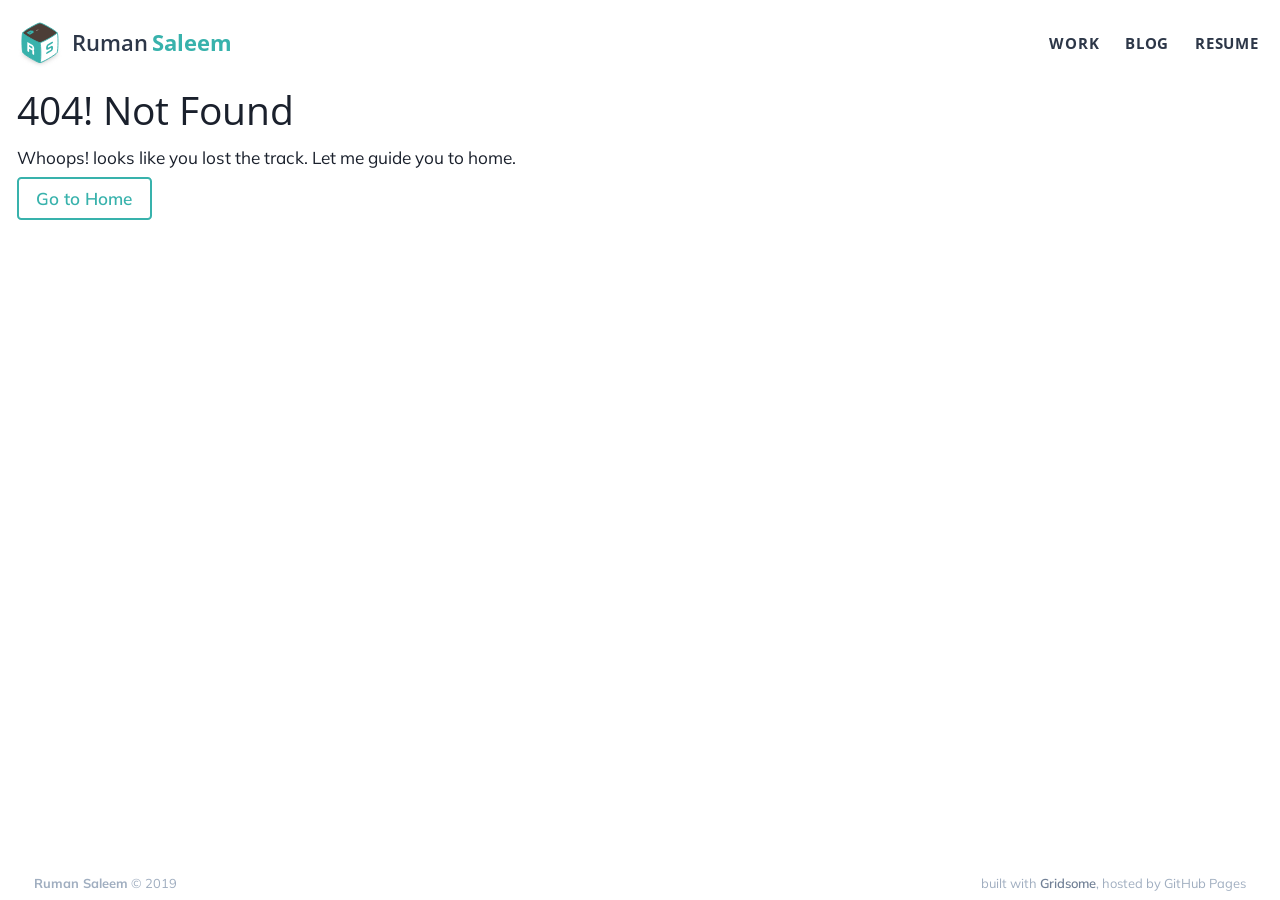
==== 404/index.html @ 42b4d4e5 "deploy" ====
<!DOCTYPE html>
<html data-html-server-rendered="true" lang="en" data-vue-tag="%7B%22lang%22:%7B%22ssr%22:%22en%22%7D%7D">
  <head>
    <title>Ruman Saleem - Ruman Saleem</title><meta name="gridsome:hash" content="074924519f87b4b107e9b89f87933c2a27f4dda3"><meta data-vue-tag="ssr" charset="utf-8"><meta data-vue-tag="ssr" name="generator" content="Gridsome v0.7.23"><meta data-vue-tag="ssr" data-key="viewport" name="viewport" content="width=device-width, initial-scale=1, viewport-fit=cover"><meta data-vue-tag="ssr" data-key="format-detection" name="format-detection" content="telephone=no"><link data-vue-tag="ssr" rel="icon" href="data:,"><link data-vue-tag="ssr" rel="icon" type="image/png" sizes="16x16" href="/assets/static/favicon.ce0531f.3b051f82283485b5586860c3102cf50c.png"><link data-vue-tag="ssr" rel="icon" type="image/png" sizes="32x32" href="/assets/static/favicon.ac8d93a.3b051f82283485b5586860c3102cf50c.png"><link data-vue-tag="ssr" rel="icon" type="image/png" sizes="96x96" href="/assets/static/favicon.b9532cc.3b051f82283485b5586860c3102cf50c.png"><link data-vue-tag="ssr" rel="apple-touch-icon" type="image/png" sizes="76x76" href="/assets/static/favicon.f22e9f3.3b051f82283485b5586860c3102cf50c.png"><link data-vue-tag="ssr" rel="apple-touch-icon" type="image/png" sizes="152x152" href="/assets/static/favicon.62d22cb.3b051f82283485b5586860c3102cf50c.png"><link data-vue-tag="ssr" rel="apple-touch-icon" type="image/png" sizes="120x120" href="/assets/static/favicon.1539b60.3b051f82283485b5586860c3102cf50c.png"><link data-vue-tag="ssr" rel="apple-touch-icon" type="image/png" sizes="167x167" href="/assets/static/favicon.dc0cdc5.3b051f82283485b5586860c3102cf50c.png"><link data-vue-tag="ssr" rel="apple-touch-icon" type="image/png" sizes="180x180" href="/assets/static/favicon.7b22250.3b051f82283485b5586860c3102cf50c.png"><link data-vue-tag="ssr" prefetch="true" rel="stylesheet" href="https://fonts.googleapis.com/css?family=Open+Sans:400,600,700,800&amp;display=swap"><link data-vue-tag="ssr" prefetch="true" rel="stylesheet" href="https://fonts.googleapis.com/css?family=Muli:300,400,400i,700&amp;display=swap"><link rel="preload" href="/assets/css/1.styles.c8efc60a.css" as="style"><link rel="preload" href="/assets/js/app.a32c19ab.js" as="script"><link rel="preload" href="/assets/js/page--src--pages--404-vue.2a1ba1d8.js" as="script"><link rel="prefetch" href="/assets/js/page--src--pages--blog-vue.0a54a713.js"><link rel="prefetch" href="/assets/js/page--src--pages--index-vue.909c12e3.js"><link rel="prefetch" href="/assets/js/page--src--pages--resume-vue.7fb3ae34.js"><link rel="prefetch" href="/assets/js/page--src--pages--work-vue.53f1e0e9.js"><link rel="prefetch" href="/assets/js/page--src--templates--blog-post-vue.959f5740.js"><link rel="prefetch" href="/assets/js/vendors~page--src--pages--blog-vue~page--src--pages--index-vue~page--src--pages--resume-vue~page--sr~06fe6185.d4872f0a.js"><link rel="stylesheet" href="/assets/css/1.styles.c8efc60a.css"><noscript data-vue-tag="ssr"><style>.g-image--loading{display:none;}</style></noscript>
  </head>
  <body >
    <div id="app" data-server-rendered="true" class="min-h-screen flex flex-col text-gray-900 leading-tight"><div class="py-2 sm:py-4 font-sans print:hidden text-gray-800"><div class="
        container
        mx-auto
        px-4
        flex flex-col
        sm:flex-row
        justify-between
        items-center
      "><a href="/" class="inline-flex items-center text-xl text-teal-500 mb-2 sm:mb-0 active"><svg viewBox="0 0 99.9 112" xmlns="http://www.w3.org/2000/svg" class="logo h-12 mr-2"><defs><filter id="ruman-saleem-logo_svg__a" x="-.172" y="-.3" width="1.34" height="1.6" color-interpolation-filters="sRGB"><feGaussianBlur stdDeviation="5.329"></feGaussianBlur></filter></defs><path d="M49.9 99.4c-5.26 0-37.1-18.3-37.1-21.3s32-21.3 37.1-21.3c5.26 0 37.1 18.3 37.1 21.3 0 3.02-32 21.3-37.1 21.3z" fill="rgba(128, 128, 128, 0.6)" filter="url(#ruman-saleem-logo_svg__a)" class="ruman-saleem-logo_svg__shadow"></path><g class="ruman-saleem-logo_svg__cube"><path d="M87 77.3c2.64-4.57 2.76-41.5.194-43s-34.5 17.1-37.1 21.6c-2.64 4.57-2.76 41.5-.194 43 2.61 1.51 34.5-17.1 37.1-21.6z" fill="#fff" stroke="currentColor" stroke-width="1.96"></path><path d="M76.8 72.1q-1.26 1.99-3.1 3.06l-8.45 4.88q-.891.514-1.44.283-.517-.247-.517-1.14 0-.804.517-1.65.546-.861 1.44-1.38l8.91-5.14v-4.14l-6.49 3.75q-1.92 1.11-3.19.548-1.18-.469-1.18-2.42v-3.07q0-1.87 1.26-3.89 1.29-2.04 3.13-3.1l8.45-4.88q.862-.498 1.41-.267.546.231.546 1.09 0 .833-.546 1.69-.546.861-1.41 1.36l-8.91 5.14v4.14l6.43-3.72q1.84-1.06 3.13-.544 1.29.518 1.29 2.36v3.39q0 1.61-1.29 3.65z" fill="currentColor"></path><path d="M12.8 77.3c-2.64-4.57-2.76-41.5-.194-43s34.5 17.1 37.1 21.6c2.64 4.57 2.76 41.5.194 43-2.61 1.51-34.5-17.1-37.1-21.6z" fill="currentColor" stroke="currentColor" stroke-width="1.96"></path><path d="M37.2 75.4v5.4q0 1.03-.603 1.26-.575.243-1.35-.205-.804-.464-1.41-1.39-.575-.906-.575-1.91v-5.89l-6.92-4v6.06q0 .919-.603 1.09-.575.185-1.35-.262-.804-.464-1.41-1.33-.575-.849-.575-1.77v-18l10.4 5.99q1.81 1.04 3.1 3.06 1.32 2.03 1.32 3.87v3.19q0 .661-.345 1.18-.345.49-.804.57 1.15 1.55 1.15 3.08zm-3.96-6.63l.029-4.12-6.92-4v4.14z" fill="#fff"></path><path d="M49.7 55.6c-5.26 0-37.1-18.3-37.1-21.3S44.6 13 49.7 13c5.26 0 37.1 18.3 37.1 21.3 0 3.02-32 21.3-37.1 21.3z" fill="#4c3e37" stroke="currentColor" stroke-width="1.96"></path><path d="M28.9 29.5l-8.23 4.75 7.36 4.25 8.23-4.75-.881-3.74zm1.23 3.03c.243.235.37.474.381.718.005.24-.157.454-.485.644a2.464 2.464 0 0 1-.61.246 8.728 8.728 0 0 1-.708.139c-.24.037-.48.078-.72.122a1.741 1.741 0 0 0-.57.189c-.17.098-.24.216-.21.355.023.135.098.283.225.445l-.79.163c-.243-.235-.367-.472-.371-.712-.011-.243.147-.46.475-.649.182-.105.388-.185.62-.241.225-.06.457-.108.698-.145.24-.037.477-.076.711-.117.239-.044.433-.109.579-.194.17-.098.243-.215.22-.35a1.135 1.135 0 0 0-.235-.45z" fill="currentColor"></path><path d="M41.7 30.3l-.65-.376 4.87-2.81.65.376z" fill="#ccc"></path></g></svg><span class="text-gray-800 font-semibold whitespace-no-wrap">Ruman</span><span class="text-teal-500 font-bold ml-1">Saleem</span></a><nav class="flex items-center -mx-2"><a href="/work" class="nav-link">Work</a><a href="/blog" class="nav-link">Blog</a><a href="/resume" class="nav-link">Resume</a></nav></div></div><div class="container mx-auto px-4 flex-1 h-full"><div class="h-full flex flex-col justify-center"><h1 class="text-4xl font-normal mb-3">404! Not Found</h1><p class="mb-2">
            Whoops! looks like you lost the track. Let me guide you to home.
        </p><p><a href="/" class="inline-block px-4 py-2 bg-white border-2 border-teal-500 rounded text-teal-500 font-semibold active">Go to Home</a></p></div></div><footer class="bg-white text-gray-500 text-xs mt-4 print:hidden"><p class="text-center py-2 px-8 flex justify-between"><span><b>Ruman Saleem</b> © 2019</span><span>built with
        <a href="https://gridsome.org" class="link text-gray-600 font-semibold">Gridsome</a>, hosted by GitHub Pages</span></p></footer></div>
    <script>window.__INITIAL_STATE__={"data":null,"context":{"__notFound":true}};(function(){var s;(s=document.currentScript||document.scripts[document.scripts.length-1]).parentNode.removeChild(s);}());</script><script src="/assets/js/app.a32c19ab.js" defer></script><script src="/assets/js/page--src--pages--404-vue.2a1ba1d8.js" defer></script>
  </body>
</html>
---- assets/css/1.styles.c8efc60a.css ----
body,html{font-size:calc(14px + .25vw);font-family:Muli,sans-serif}

/*! normalize.css v8.0.1 | MIT License | github.com/necolas/normalize.css */html{line-height:1.15;-webkit-text-size-adjust:100%}body{margin:0}main{display:block}h1{font-size:2em;margin:.67em 0}hr{box-sizing:content-box;height:0;overflow:visible}pre{font-family:monospace,monospace;font-size:1em}a{background-color:transparent}b{font-weight:bolder}code{font-family:monospace,monospace;font-size:1em}img{border-style:none}button{font-family:inherit;font-size:100%;line-height:1.15;margin:0;overflow:visible;text-transform:none}[type=button],[type=reset],[type=submit],button{-webkit-appearance:button}[type=button]::-moz-focus-inner,[type=reset]::-moz-focus-inner,[type=submit]::-moz-focus-inner,button::-moz-focus-inner{border-style:none;padding:0}[type=button]:-moz-focusring,[type=reset]:-moz-focusring,[type=submit]:-moz-focusring,button:-moz-focusring{outline:1px dotted ButtonText}[type=checkbox],[type=radio]{box-sizing:border-box;padding:0}[type=number]::-webkit-inner-spin-button,[type=number]::-webkit-outer-spin-button{height:auto}[type=search]{-webkit-appearance:textfield;outline-offset:-2px}[type=search]::-webkit-search-decoration{-webkit-appearance:none}::-webkit-file-upload-button{-webkit-appearance:button;font:inherit}details{display:block}summary{display:list-item}[hidden],template{display:none}blockquote,dd,dl,figure,h1,h2,h3,h4,h5,h6,hr,p,pre{margin:0}button{background-color:transparent;background-image:none}button:focus{outline:1px dotted;outline:5px auto -webkit-focus-ring-color}ol,ul{list-style:none;margin:0;padding:0}html{font-family:Open Sans,Droid Sans,sans-serif;line-height:1.5}*,:after,:before{box-sizing:border-box;border:0 solid #e2e8f0}hr{border-top-width:1px}img{border-style:solid}[role=button],button{cursor:pointer}h1,h2,h3,h4,h5,h6{font-size:inherit;font-weight:inherit}a{text-decoration:inherit}a,button{color:inherit}button{padding:0;line-height:inherit}code,pre{font-family:Fira Mono,monospace}img,svg{display:block;vertical-align:middle}img{max-width:100%;height:auto}h1,h2,h3,h4,h5,h6{font-family:Open Sans,Droid Sans,sans-serif}h1,h2{font-weight:800}h3,h4{font-weight:700}@page{size:A4 portrait;margin:.75cm;font-size:11pt;margin-right:.5cm;@apply font-sans}details summary::-webkit-details-marker{display:none}.container{width:100%}@media (min-width:640px){.container{max-width:640px}}@media (min-width:768px){.container{max-width:768px}}@media (min-width:1024px){.container{max-width:1024px}}@media (min-width:1280px){.container{max-width:1280px}}.nav-link{margin-left:.5rem;margin-right:.5rem;padding:.25rem;font-weight:700;text-transform:uppercase;font-size:.875rem;letter-spacing:.05em;position:relative;line-height:1.375}.nav-link:after{content:"";height:1.5px;position:absolute;width:100%;left:0;bottom:0;--bg-opacity:1;background-color:#1a202c;background-color:rgba(26,32,44,var(--bg-opacity));transform-origin:left;transform:translateX(50%) scaleX(0);transition:transform .2s linear,background-color .2s linear}.nav-link:hover:after{transform:translateX(0) scaleX(1);--bg-opacity:1;background-color:#38b2ac;background-color:rgba(56,178,172,var(--bg-opacity))}.nav-link:hover{--text-opacity:1;color:#319795;color:rgba(49,151,149,var(--text-opacity))}.ruman-saleem-logo_svg__cube,.ruman-saleem-logo_svg__shadow{transition:transform .3s linear;transform-origin:center}@media (min-width:640px){.logo:hover .ruman-saleem-logo_svg__cube{transform:translateY(-.5rem)}.logo:hover .ruman-saleem-logo_svg__shadow{transform:translateY(.5rem) scale(.8)}}.link{--text-opacity:1;color:#38b2ac;color:rgba(56,178,172,var(--text-opacity))}.link:hover{text-decoration:underline}.space-x-1>:not(template)~:not(template){--space-x-reverse:0;margin-right:calc(0.25rem*var(--space-x-reverse));margin-left:calc(0.25rem*(1 - var(--space-x-reverse)))}.bg-white{--bg-opacity:1;background-color:#fff;background-color:rgba(255,255,255,var(--bg-opacity))}.bg-gray-200{--bg-opacity:1;background-color:#edf2f7;background-color:rgba(237,242,247,var(--bg-opacity))}.bg-gray-600{--bg-opacity:1;background-color:#718096;background-color:rgba(113,128,150,var(--bg-opacity))}.bg-gray-900{--bg-opacity:1;background-color:#1a202c;background-color:rgba(26,32,44,var(--bg-opacity))}.bg-teal-500{--bg-opacity:1;background-color:#38b2ac;background-color:rgba(56,178,172,var(--bg-opacity))}.bg-cover{background-size:cover}.border-gray-800{--border-opacity:1;border-color:#2d3748;border-color:rgba(45,55,72,var(--border-opacity))}.border-teal-500{--border-opacity:1;border-color:#38b2ac;border-color:rgba(56,178,172,var(--border-opacity))}.border-teal-600{--border-opacity:1;border-color:#319795;border-color:rgba(49,151,149,var(--border-opacity))}.rounded{border-radius:.25rem}.rounded-lg{border-radius:.5rem}.rounded-full{border-radius:9999px}.border-2{border-width:2px}.border{border-width:1px}.border-b-2{border-bottom-width:2px}.border-l-4{border-left-width:4px}.cursor-pointer{cursor:pointer}.block{display:block}.inline-block{display:inline-block}.inline{display:inline}.flex{display:flex}.inline-flex{display:inline-flex}.grid{display:grid}.contents{display:contents}.flex-col{flex-direction:column}.flex-wrap{flex-wrap:wrap}.items-center{align-items:center}.items-baseline{align-items:baseline}.justify-center{justify-content:center}.justify-between{justify-content:space-between}.flex-1{flex:1 1 0%}.flex-none{flex:none}.font-sans{font-family:Open Sans,Droid Sans,sans-serif}.font-mono{font-family:Fira Mono,monospace}.font-content{font-family:Muli,sans-serif}.font-thin{font-weight:200}.font-normal{font-weight:400}.font-semibold{font-weight:600}.font-bold{font-weight:700}.font-extrabold{font-weight:800}.font-black{font-weight:900}.h-1{height:.25rem}.h-4{height:1rem}.h-12{height:3rem}.h-48{height:12rem}.h-64{height:16rem}.h-full{height:100%}.h-current{height:1em}.text-xs{font-size:.75rem}.text-sm{font-size:.875rem}.text-base{font-size:1rem}.text-lg{font-size:1.125rem}.text-xl{font-size:1.25rem}.text-2xl{font-size:1.5rem}.text-3xl{font-size:1.875rem}.text-4xl{font-size:2.25rem}.leading-none{line-height:1}.leading-tight{line-height:1.25}.leading-snug{line-height:1.375}.leading-normal{line-height:1.5}.list-disc{list-style-type:disc}.list-decimal{list-style-type:decimal}.m-1{margin:.25rem}.-m-1{margin:-.25rem}.mx-2{margin-left:.5rem;margin-right:.5rem}.mx-3{margin-left:.75rem;margin-right:.75rem}.my-6{margin-top:1.5rem;margin-bottom:1.5rem}.my-8{margin-top:2rem;margin-bottom:2rem}.mx-auto{margin-left:auto;margin-right:auto}.-mx-2{margin-left:-.5rem;margin-right:-.5rem}.-mx-4{margin-left:-1rem;margin-right:-1rem}.-my-12{margin-top:-3rem;margin-bottom:-3rem}.mt-0{margin-top:0}.mb-0{margin-bottom:0}.ml-0{margin-left:0}.mt-1{margin-top:.25rem}.mr-1{margin-right:.25rem}.mb-1{margin-bottom:.25rem}.ml-1{margin-left:.25rem}.mt-2{margin-top:.5rem}.mr-2{margin-right:.5rem}.mb-2{margin-bottom:.5rem}.mt-3{margin-top:.75rem}.mb-3{margin-bottom:.75rem}.ml-3{margin-left:.75rem}.mt-4{margin-top:1rem}.mb-4{margin-bottom:1rem}.ml-4{margin-left:1rem}.mr-6{margin-right:1.5rem}.mb-6{margin-bottom:1.5rem}.mt-8{margin-top:2rem}.mb-8{margin-bottom:2rem}.mt-10{margin-top:2.5rem}.mb-10{margin-bottom:2.5rem}.-mt-6{margin-top:-1.5rem}.max-w-a4{max-width:210mm}.min-h-screen{min-height:100vh}.overflow-hidden{overflow:hidden}.overflow-x-auto{overflow-x:auto}.p-1{padding:.25rem}.p-4{padding:1rem}.py-1{padding-top:.25rem;padding-bottom:.25rem}.px-1{padding-left:.25rem;padding-right:.25rem}.py-2{padding-top:.5rem;padding-bottom:.5rem}.px-3{padding-left:.75rem;padding-right:.75rem}.py-4{padding-top:1rem;padding-bottom:1rem}.px-4{padding-left:1rem;padding-right:1rem}.py-6{padding-top:1.5rem;padding-bottom:1.5rem}.px-8{padding-left:2rem;padding-right:2rem}.pr-2{padding-right:.5rem}.pl-2{padding-left:.5rem}.pl-4{padding-left:1rem}.pt-8{padding-top:2rem}.pb-12{padding-bottom:3rem}.static{position:static}.fixed{position:fixed}.absolute{position:absolute}.relative{position:relative}.top-0{top:0}.right-0{right:0}.bottom-0{bottom:0}.left-0{left:0}.shadow-md{box-shadow:0 4px 6px -1px rgba(0,0,0,.1),0 2px 4px -1px rgba(0,0,0,.06)}.shadow-lg{box-shadow:0 10px 15px -3px rgba(0,0,0,.1),0 4px 6px -2px rgba(0,0,0,.05)}.shadow-xl{box-shadow:0 20px 25px -5px rgba(0,0,0,.1),0 10px 10px -5px rgba(0,0,0,.04)}.text-center{text-align:center}.text-black{--text-opacity:1;color:#000;color:rgba(0,0,0,var(--text-opacity))}.text-white{--text-opacity:1;color:#fff;color:rgba(255,255,255,var(--text-opacity))}.text-gray-500{--text-opacity:1;color:#a0aec0;color:rgba(160,174,192,var(--text-opacity))}.text-gray-600{--text-opacity:1;color:#718096;color:rgba(113,128,150,var(--text-opacity))}.text-gray-700{--text-opacity:1;color:#4a5568;color:rgba(74,85,104,var(--text-opacity))}.text-gray-800{--text-opacity:1;color:#2d3748;color:rgba(45,55,72,var(--text-opacity))}.text-gray-900{--text-opacity:1;color:#1a202c;color:rgba(26,32,44,var(--text-opacity))}.text-teal-500{--text-opacity:1;color:#38b2ac;color:rgba(56,178,172,var(--text-opacity))}.text-teal-600{--text-opacity:1;color:#319795;color:rgba(49,151,149,var(--text-opacity))}.text-teal-700{--text-opacity:1;color:#2c7a7b;color:rgba(44,122,123,var(--text-opacity))}.italic{font-style:italic}.uppercase{text-transform:uppercase}.hover\:underline:hover,.underline{text-decoration:underline}.tracking-wider{letter-spacing:.05em}.align-middle{vertical-align:middle}.whitespace-no-wrap{white-space:nowrap}.whitespace-pre{white-space:pre}.w-1{width:.25rem}.w-4{width:1rem}.w-12{width:3rem}.w-full{width:100%}.gap-1{grid-gap:.25rem;gap:.25rem}.grid-cols-3{grid-template-columns:repeat(3,minmax(0,1fr))}.transform{--transform-translate-x:0;--transform-translate-y:0;--transform-rotate:0;--transform-skew-x:0;--transform-skew-y:0;--transform-scale-x:1;--transform-scale-y:1;transform:translateX(var(--transform-translate-x)) translateY(var(--transform-translate-y)) rotate(var(--transform-rotate)) skewX(var(--transform-skew-x)) skewY(var(--transform-skew-y)) scaleX(var(--transform-scale-x)) scaleY(var(--transform-scale-y))}@-webkit-keyframes spin{to{transform:rotate(1turn)}}@keyframes spin{to{transform:rotate(1turn)}}@-webkit-keyframes ping{75%,to{transform:scale(2);opacity:0}}@keyframes ping{75%,to{transform:scale(2);opacity:0}}@-webkit-keyframes pulse{50%{opacity:.5}}@keyframes pulse{50%{opacity:.5}}@-webkit-keyframes bounce{0%,to{transform:translateY(-25%);-webkit-animation-timing-function:cubic-bezier(.8,0,1,1);animation-timing-function:cubic-bezier(.8,0,1,1)}50%{transform:none;-webkit-animation-timing-function:cubic-bezier(0,0,.2,1);animation-timing-function:cubic-bezier(0,0,.2,1)}}@keyframes bounce{0%,to{transform:translateY(-25%);-webkit-animation-timing-function:cubic-bezier(.8,0,1,1);animation-timing-function:cubic-bezier(.8,0,1,1)}50%{transform:none;-webkit-animation-timing-function:cubic-bezier(0,0,.2,1);animation-timing-function:cubic-bezier(0,0,.2,1)}}.no-break-inside{-moz-column-break-inside:avoid;break-inside:avoid;page-break-inside:avoid}.no-break-after{-moz-column-break-after:avoid;break-after:avoid;page-break-after:avoid}@media print{.print\:hidden{display:none}#app{display:block}}@media (min-width:640px){.sm\:flex-row{flex-direction:row}.sm\:mb-0{margin-bottom:0}.sm\:py-4{padding-top:1rem;padding-bottom:1rem}}@media (min-width:768px){.md\:bg-gray-100{--bg-opacity:1;background-color:#f7fafc;background-color:rgba(247,250,252,var(--bg-opacity))}.md\:border-gray-600{--border-opacity:1;border-color:#718096;border-color:rgba(113,128,150,var(--border-opacity))}.md\:border{border-width:1px}.md\:border-b-2{border-bottom-width:2px}.md\:p-8{padding:2rem}.md\:w-1\/2{width:50%}}@media (min-width:1024px){.lg\:w-1\/3{width:33.333333%}}@media print{.print\:bg-white{--bg-opacity:1;background-color:#fff;background-color:rgba(255,255,255,var(--bg-opacity))}.print\:border-0{border-width:0}.print\:hidden{display:none}.print\:mt-0{margin-top:0}.print\:p-0{padding:0}}.md-content>blockquote,.md-content>figure,.md-content>pre{-moz-column-break-inside:avoid;break-inside:avoid;page-break-inside:avoid}.md-content>p{margin-bottom:.75rem}.md-content>h2{-moz-column-break-after:avoid;break-after:avoid;page-break-after:avoid;font-family:Open Sans,Droid Sans,sans-serif;font-weight:800;margin-bottom:1rem;margin-top:2.5rem}.md-content>h3,.md-content>h4{margin-bottom:.75rem;margin-top:2rem}.md-content>h3,.md-content>h4,.md-content>h5,.md-content>h6{-moz-column-break-after:avoid;break-after:avoid;page-break-after:avoid;font-family:Open Sans,Droid Sans,sans-serif;font-weight:700}.md-content>h5,.md-content>h6{margin-bottom:.5rem;margin-top:.75rem}.md-content>h1,.md-content>h2{font-size:1.5rem}.md-content>h3{font-size:1.25rem}.md-content>h4{font-size:1.125rem}.md-content>h6{font-size:.875rem}.md-content a{--text-opacity:1;color:#38b2ac;color:rgba(56,178,172,var(--text-opacity))}.md-content a:focus,.md-content a:hover{text-decoration:underline;--text-opacity:1;color:#319795;color:rgba(49,151,149,var(--text-opacity))}.md-content>.code-with-output{margin-top:2rem;margin-bottom:2rem}.md-content>pre{margin:1.5rem 0!important}.md-content>.code-with-output>pre,.md-content>pre{border-radius:.5rem;padding-top:2rem;position:relative;font-family:Fira Mono,monospace}.md-content>.code-with-output>pre:after{content:"code";position:absolute;font-family:Open Sans,Droid Sans,sans-serif;--text-opacity:1;color:#718096;color:rgba(113,128,150,var(--text-opacity));font-weight:600;text-transform:uppercase;font-size:.75rem;top:0;left:0;margin-top:.5rem;margin-left:1rem}.md-content>.code-with-output>pre{margin-bottom:.5rem}.code-with-output>.html-code-output{position:relative;font-family:Open Sans,Droid Sans,sans-serif;--bg-opacity:1;background-color:#edf2f7;background-color:rgba(237,242,247,var(--bg-opacity));padding:2rem 1rem 1rem;border-radius:.25rem}.html-code-output:after{content:"preview";position:absolute;--text-opacity:1;color:#718096;color:rgba(113,128,150,var(--text-opacity));font-weight:600;text-transform:uppercase;font-size:.75rem;top:0;left:0;margin-top:.5rem;margin-left:1rem}.md-content :not(pre)>code{font-size:.85em;padding-left:.25rem;padding-right:.25rem;--text-opacity:1;color:#2d3748;color:rgba(45,55,72,var(--text-opacity));--bg-opacity:1;background-color:#edf2f7;background-color:rgba(237,242,247,var(--bg-opacity));border-width:1px;border-radius:.25rem;font-weight:400;vertical-align:middle;font-family:Fira Mono,monospace}.md-content pre>code{overflow-x:auto}.md-content>p img{display:block;padding:1rem;margin:2rem auto}.md-content>.figure-with-caption{margin-top:2rem;margin-bottom:2rem}.md-content>.figure-with-caption img{display:block;margin-left:auto;margin-right:auto;padding:1rem}.md-content>.figure-with-caption .caption{text-align:center;--text-opacity:1;color:#718096;color:rgba(113,128,150,var(--text-opacity));font-style:italic}.md-content ul{list-style-type:disc;margin-bottom:.75rem}.md-content ol,.md-content ul{margin-left:1rem;padding-left:.5rem}.md-content ol{list-style-type:decimal}.md-content blockquote{--bg-opacity:1;background-color:#edf2f7;background-color:rgba(237,242,247,var(--bg-opacity));border-left-width:4px;padding:.5rem .5rem .5rem 1rem;--border-opacity:1;border-color:#319795;border-color:rgba(49,151,149,var(--border-opacity));border-radius:.25rem;overflow:hidden;margin-top:1.5rem;margin-bottom:1.5rem}.md-content blockquote>p{margin-bottom:.5rem}.md-content blockquote>p:last-child{margin-bottom:0}.md-content blockquote>h3,.md-content blockquote>h4,.md-content blockquote>h5,.md-content blockquote>h6{font-size:.875rem;text-transform:uppercase;font-weight:700;--text-opacity:1;color:#2c7a7b;color:rgba(44,122,123,var(--text-opacity));margin-bottom:.5rem;margin-top:0}summary{display:flex}@page{margin:.1in}.resume em{font-weight:600;font-style:italic}@media print{.resume em{font-weight:semibold!important;font-style:italic!important}}.about-md-content p:not(:last-child){margin-bottom:1rem}.about-md-content code{white-space:pre;font-family:Fira Mono,monospace;padding-left:.25rem;padding-right:.25rem;--bg-opacity:1;background-color:#edf2f7;background-color:rgba(237,242,247,var(--bg-opacity))}.about-md-content a{--text-opacity:1;color:#38b2ac;color:rgba(56,178,172,var(--text-opacity))}.about-md-content a:hover{text-decoration:underline}
---- assets/css/1.styles.c8efc60a.css ----
body,html{font-size:calc(14px + .25vw);font-family:Muli,sans-serif}

/*! normalize.css v8.0.1 | MIT License | github.com/necolas/normalize.css */html{line-height:1.15;-webkit-text-size-adjust:100%}body{margin:0}main{display:block}h1{font-size:2em;margin:.67em 0}hr{box-sizing:content-box;height:0;overflow:visible}pre{font-family:monospace,monospace;font-size:1em}a{background-color:transparent}b{font-weight:bolder}code{font-family:monospace,monospace;font-size:1em}img{border-style:none}button{font-family:inherit;font-size:100%;line-height:1.15;margin:0;overflow:visible;text-transform:none}[type=button],[type=reset],[type=submit],button{-webkit-appearance:button}[type=button]::-moz-focus-inner,[type=reset]::-moz-focus-inner,[type=submit]::-moz-focus-inner,button::-moz-focus-inner{border-style:none;padding:0}[type=button]:-moz-focusring,[type=reset]:-moz-focusring,[type=submit]:-moz-focusring,button:-moz-focusring{outline:1px dotted ButtonText}[type=checkbox],[type=radio]{box-sizing:border-box;padding:0}[type=number]::-webkit-inner-spin-button,[type=number]::-webkit-outer-spin-button{height:auto}[type=search]{-webkit-appearance:textfield;outline-offset:-2px}[type=search]::-webkit-search-decoration{-webkit-appearance:none}::-webkit-file-upload-button{-webkit-appearance:button;font:inherit}details{display:block}summary{display:list-item}[hidden],template{display:none}blockquote,dd,dl,figure,h1,h2,h3,h4,h5,h6,hr,p,pre{margin:0}button{background-color:transparent;background-image:none}button:focus{outline:1px dotted;outline:5px auto -webkit-focus-ring-color}ol,ul{list-style:none;margin:0;padding:0}html{font-family:Open Sans,Droid Sans,sans-serif;line-height:1.5}*,:after,:before{box-sizing:border-box;border:0 solid #e2e8f0}hr{border-top-width:1px}img{border-style:solid}[role=button],button{cursor:pointer}h1,h2,h3,h4,h5,h6{font-size:inherit;font-weight:inherit}a{text-decoration:inherit}a,button{color:inherit}button{padding:0;line-height:inherit}code,pre{font-family:Fira Mono,monospace}img,svg{display:block;vertical-align:middle}img{max-width:100%;height:auto}h1,h2,h3,h4,h5,h6{font-family:Open Sans,Droid Sans,sans-serif}h1,h2{font-weight:800}h3,h4{font-weight:700}@page{size:A4 portrait;margin:.75cm;font-size:11pt;margin-right:.5cm;@apply font-sans}details summary::-webkit-details-marker{display:none}.container{width:100%}@media (min-width:640px){.container{max-width:640px}}@media (min-width:768px){.container{max-width:768px}}@media (min-width:1024px){.container{max-width:1024px}}@media (min-width:1280px){.container{max-width:1280px}}.nav-link{margin-left:.5rem;margin-right:.5rem;padding:.25rem;font-weight:700;text-transform:uppercase;font-size:.875rem;letter-spacing:.05em;position:relative;line-height:1.375}.nav-link:after{content:"";height:1.5px;position:absolute;width:100%;left:0;bottom:0;--bg-opacity:1;background-color:#1a202c;background-color:rgba(26,32,44,var(--bg-opacity));transform-origin:left;transform:translateX(50%) scaleX(0);transition:transform .2s linear,background-color .2s linear}.nav-link:hover:after{transform:translateX(0) scaleX(1);--bg-opacity:1;background-color:#38b2ac;background-color:rgba(56,178,172,var(--bg-opacity))}.nav-link:hover{--text-opacity:1;color:#319795;color:rgba(49,151,149,var(--text-opacity))}.ruman-saleem-logo_svg__cube,.ruman-saleem-logo_svg__shadow{transition:transform .3s linear;transform-origin:center}@media (min-width:640px){.logo:hover .ruman-saleem-logo_svg__cube{transform:translateY(-.5rem)}.logo:hover .ruman-saleem-logo_svg__shadow{transform:translateY(.5rem) scale(.8)}}.link{--text-opacity:1;color:#38b2ac;color:rgba(56,178,172,var(--text-opacity))}.link:hover{text-decoration:underline}.space-x-1>:not(template)~:not(template){--space-x-reverse:0;margin-right:calc(0.25rem*var(--space-x-reverse));margin-left:calc(0.25rem*(1 - var(--space-x-reverse)))}.bg-white{--bg-opacity:1;background-color:#fff;background-color:rgba(255,255,255,var(--bg-opacity))}.bg-gray-200{--bg-opacity:1;background-color:#edf2f7;background-color:rgba(237,242,247,var(--bg-opacity))}.bg-gray-600{--bg-opacity:1;background-color:#718096;background-color:rgba(113,128,150,var(--bg-opacity))}.bg-gray-900{--bg-opacity:1;background-color:#1a202c;background-color:rgba(26,32,44,var(--bg-opacity))}.bg-teal-500{--bg-opacity:1;background-color:#38b2ac;background-color:rgba(56,178,172,var(--bg-opacity))}.bg-cover{background-size:cover}.border-gray-800{--border-opacity:1;border-color:#2d3748;border-color:rgba(45,55,72,var(--border-opacity))}.border-teal-500{--border-opacity:1;border-color:#38b2ac;border-color:rgba(56,178,172,var(--border-opacity))}.border-teal-600{--border-opacity:1;border-color:#319795;border-color:rgba(49,151,149,var(--border-opacity))}.rounded{border-radius:.25rem}.rounded-lg{border-radius:.5rem}.rounded-full{border-radius:9999px}.border-2{border-width:2px}.border{border-width:1px}.border-b-2{border-bottom-width:2px}.border-l-4{border-left-width:4px}.cursor-pointer{cursor:pointer}.block{display:block}.inline-block{display:inline-block}.inline{display:inline}.flex{display:flex}.inline-flex{display:inline-flex}.grid{display:grid}.contents{display:contents}.flex-col{flex-direction:column}.flex-wrap{flex-wrap:wrap}.items-center{align-items:center}.items-baseline{align-items:baseline}.justify-center{justify-content:center}.justify-between{justify-content:space-between}.flex-1{flex:1 1 0%}.flex-none{flex:none}.font-sans{font-family:Open Sans,Droid Sans,sans-serif}.font-mono{font-family:Fira Mono,monospace}.font-content{font-family:Muli,sans-serif}.font-thin{font-weight:200}.font-normal{font-weight:400}.font-semibold{font-weight:600}.font-bold{font-weight:700}.font-extrabold{font-weight:800}.font-black{font-weight:900}.h-1{height:.25rem}.h-4{height:1rem}.h-12{height:3rem}.h-48{height:12rem}.h-64{height:16rem}.h-full{height:100%}.h-current{height:1em}.text-xs{font-size:.75rem}.text-sm{font-size:.875rem}.text-base{font-size:1rem}.text-lg{font-size:1.125rem}.text-xl{font-size:1.25rem}.text-2xl{font-size:1.5rem}.text-3xl{font-size:1.875rem}.text-4xl{font-size:2.25rem}.leading-none{line-height:1}.leading-tight{line-height:1.25}.leading-snug{line-height:1.375}.leading-normal{line-height:1.5}.list-disc{list-style-type:disc}.list-decimal{list-style-type:decimal}.m-1{margin:.25rem}.-m-1{margin:-.25rem}.mx-2{margin-left:.5rem;margin-right:.5rem}.mx-3{margin-left:.75rem;margin-right:.75rem}.my-6{margin-top:1.5rem;margin-bottom:1.5rem}.my-8{margin-top:2rem;margin-bottom:2rem}.mx-auto{margin-left:auto;margin-right:auto}.-mx-2{margin-left:-.5rem;margin-right:-.5rem}.-mx-4{margin-left:-1rem;margin-right:-1rem}.-my-12{margin-top:-3rem;margin-bottom:-3rem}.mt-0{margin-top:0}.mb-0{margin-bottom:0}.ml-0{margin-left:0}.mt-1{margin-top:.25rem}.mr-1{margin-right:.25rem}.mb-1{margin-bottom:.25rem}.ml-1{margin-left:.25rem}.mt-2{margin-top:.5rem}.mr-2{margin-right:.5rem}.mb-2{margin-bottom:.5rem}.mt-3{margin-top:.75rem}.mb-3{margin-bottom:.75rem}.ml-3{margin-left:.75rem}.mt-4{margin-top:1rem}.mb-4{margin-bottom:1rem}.ml-4{margin-left:1rem}.mr-6{margin-right:1.5rem}.mb-6{margin-bottom:1.5rem}.mt-8{margin-top:2rem}.mb-8{margin-bottom:2rem}.mt-10{margin-top:2.5rem}.mb-10{margin-bottom:2.5rem}.-mt-6{margin-top:-1.5rem}.max-w-a4{max-width:210mm}.min-h-screen{min-height:100vh}.overflow-hidden{overflow:hidden}.overflow-x-auto{overflow-x:auto}.p-1{padding:.25rem}.p-4{padding:1rem}.py-1{padding-top:.25rem;padding-bottom:.25rem}.px-1{padding-left:.25rem;padding-right:.25rem}.py-2{padding-top:.5rem;padding-bottom:.5rem}.px-3{padding-left:.75rem;padding-right:.75rem}.py-4{padding-top:1rem;padding-bottom:1rem}.px-4{padding-left:1rem;padding-right:1rem}.py-6{padding-top:1.5rem;padding-bottom:1.5rem}.px-8{padding-left:2rem;padding-right:2rem}.pr-2{padding-right:.5rem}.pl-2{padding-left:.5rem}.pl-4{padding-left:1rem}.pt-8{padding-top:2rem}.pb-12{padding-bottom:3rem}.static{position:static}.fixed{position:fixed}.absolute{position:absolute}.relative{position:relative}.top-0{top:0}.right-0{right:0}.bottom-0{bottom:0}.left-0{left:0}.shadow-md{box-shadow:0 4px 6px -1px rgba(0,0,0,.1),0 2px 4px -1px rgba(0,0,0,.06)}.shadow-lg{box-shadow:0 10px 15px -3px rgba(0,0,0,.1),0 4px 6px -2px rgba(0,0,0,.05)}.shadow-xl{box-shadow:0 20px 25px -5px rgba(0,0,0,.1),0 10px 10px -5px rgba(0,0,0,.04)}.text-center{text-align:center}.text-black{--text-opacity:1;color:#000;color:rgba(0,0,0,var(--text-opacity))}.text-white{--text-opacity:1;color:#fff;color:rgba(255,255,255,var(--text-opacity))}.text-gray-500{--text-opacity:1;color:#a0aec0;color:rgba(160,174,192,var(--text-opacity))}.text-gray-600{--text-opacity:1;color:#718096;color:rgba(113,128,150,var(--text-opacity))}.text-gray-700{--text-opacity:1;color:#4a5568;color:rgba(74,85,104,var(--text-opacity))}.text-gray-800{--text-opacity:1;color:#2d3748;color:rgba(45,55,72,var(--text-opacity))}.text-gray-900{--text-opacity:1;color:#1a202c;color:rgba(26,32,44,var(--text-opacity))}.text-teal-500{--text-opacity:1;color:#38b2ac;color:rgba(56,178,172,var(--text-opacity))}.text-teal-600{--text-opacity:1;color:#319795;color:rgba(49,151,149,var(--text-opacity))}.text-teal-700{--text-opacity:1;color:#2c7a7b;color:rgba(44,122,123,var(--text-opacity))}.italic{font-style:italic}.uppercase{text-transform:uppercase}.hover\:underline:hover,.underline{text-decoration:underline}.tracking-wider{letter-spacing:.05em}.align-middle{vertical-align:middle}.whitespace-no-wrap{white-space:nowrap}.whitespace-pre{white-space:pre}.w-1{width:.25rem}.w-4{width:1rem}.w-12{width:3rem}.w-full{width:100%}.gap-1{grid-gap:.25rem;gap:.25rem}.grid-cols-3{grid-template-columns:repeat(3,minmax(0,1fr))}.transform{--transform-translate-x:0;--transform-translate-y:0;--transform-rotate:0;--transform-skew-x:0;--transform-skew-y:0;--transform-scale-x:1;--transform-scale-y:1;transform:translateX(var(--transform-translate-x)) translateY(var(--transform-translate-y)) rotate(var(--transform-rotate)) skewX(var(--transform-skew-x)) skewY(var(--transform-skew-y)) scaleX(var(--transform-scale-x)) scaleY(var(--transform-scale-y))}@-webkit-keyframes spin{to{transform:rotate(1turn)}}@keyframes spin{to{transform:rotate(1turn)}}@-webkit-keyframes ping{75%,to{transform:scale(2);opacity:0}}@keyframes ping{75%,to{transform:scale(2);opacity:0}}@-webkit-keyframes pulse{50%{opacity:.5}}@keyframes pulse{50%{opacity:.5}}@-webkit-keyframes bounce{0%,to{transform:translateY(-25%);-webkit-animation-timing-function:cubic-bezier(.8,0,1,1);animation-timing-function:cubic-bezier(.8,0,1,1)}50%{transform:none;-webkit-animation-timing-function:cubic-bezier(0,0,.2,1);animation-timing-function:cubic-bezier(0,0,.2,1)}}@keyframes bounce{0%,to{transform:translateY(-25%);-webkit-animation-timing-function:cubic-bezier(.8,0,1,1);animation-timing-function:cubic-bezier(.8,0,1,1)}50%{transform:none;-webkit-animation-timing-function:cubic-bezier(0,0,.2,1);animation-timing-function:cubic-bezier(0,0,.2,1)}}.no-break-inside{-moz-column-break-inside:avoid;break-inside:avoid;page-break-inside:avoid}.no-break-after{-moz-column-break-after:avoid;break-after:avoid;page-break-after:avoid}@media print{.print\:hidden{display:none}#app{display:block}}@media (min-width:640px){.sm\:flex-row{flex-direction:row}.sm\:mb-0{margin-bottom:0}.sm\:py-4{padding-top:1rem;padding-bottom:1rem}}@media (min-width:768px){.md\:bg-gray-100{--bg-opacity:1;background-color:#f7fafc;background-color:rgba(247,250,252,var(--bg-opacity))}.md\:border-gray-600{--border-opacity:1;border-color:#718096;border-color:rgba(113,128,150,var(--border-opacity))}.md\:border{border-width:1px}.md\:border-b-2{border-bottom-width:2px}.md\:p-8{padding:2rem}.md\:w-1\/2{width:50%}}@media (min-width:1024px){.lg\:w-1\/3{width:33.333333%}}@media print{.print\:bg-white{--bg-opacity:1;background-color:#fff;background-color:rgba(255,255,255,var(--bg-opacity))}.print\:border-0{border-width:0}.print\:hidden{display:none}.print\:mt-0{margin-top:0}.print\:p-0{padding:0}}.md-content>blockquote,.md-content>figure,.md-content>pre{-moz-column-break-inside:avoid;break-inside:avoid;page-break-inside:avoid}.md-content>p{margin-bottom:.75rem}.md-content>h2{-moz-column-break-after:avoid;break-after:avoid;page-break-after:avoid;font-family:Open Sans,Droid Sans,sans-serif;font-weight:800;margin-bottom:1rem;margin-top:2.5rem}.md-content>h3,.md-content>h4{margin-bottom:.75rem;margin-top:2rem}.md-content>h3,.md-content>h4,.md-content>h5,.md-content>h6{-moz-column-break-after:avoid;break-after:avoid;page-break-after:avoid;font-family:Open Sans,Droid Sans,sans-serif;font-weight:700}.md-content>h5,.md-content>h6{margin-bottom:.5rem;margin-top:.75rem}.md-content>h1,.md-content>h2{font-size:1.5rem}.md-content>h3{font-size:1.25rem}.md-content>h4{font-size:1.125rem}.md-content>h6{font-size:.875rem}.md-content a{--text-opacity:1;color:#38b2ac;color:rgba(56,178,172,var(--text-opacity))}.md-content a:focus,.md-content a:hover{text-decoration:underline;--text-opacity:1;color:#319795;color:rgba(49,151,149,var(--text-opacity))}.md-content>.code-with-output{margin-top:2rem;margin-bottom:2rem}.md-content>pre{margin:1.5rem 0!important}.md-content>.code-with-output>pre,.md-content>pre{border-radius:.5rem;padding-top:2rem;position:relative;font-family:Fira Mono,monospace}.md-content>.code-with-output>pre:after{content:"code";position:absolute;font-family:Open Sans,Droid Sans,sans-serif;--text-opacity:1;color:#718096;color:rgba(113,128,150,var(--text-opacity));font-weight:600;text-transform:uppercase;font-size:.75rem;top:0;left:0;margin-top:.5rem;margin-left:1rem}.md-content>.code-with-output>pre{margin-bottom:.5rem}.code-with-output>.html-code-output{position:relative;font-family:Open Sans,Droid Sans,sans-serif;--bg-opacity:1;background-color:#edf2f7;background-color:rgba(237,242,247,var(--bg-opacity));padding:2rem 1rem 1rem;border-radius:.25rem}.html-code-output:after{content:"preview";position:absolute;--text-opacity:1;color:#718096;color:rgba(113,128,150,var(--text-opacity));font-weight:600;text-transform:uppercase;font-size:.75rem;top:0;left:0;margin-top:.5rem;margin-left:1rem}.md-content :not(pre)>code{font-size:.85em;padding-left:.25rem;padding-right:.25rem;--text-opacity:1;color:#2d3748;color:rgba(45,55,72,var(--text-opacity));--bg-opacity:1;background-color:#edf2f7;background-color:rgba(237,242,247,var(--bg-opacity));border-width:1px;border-radius:.25rem;font-weight:400;vertical-align:middle;font-family:Fira Mono,monospace}.md-content pre>code{overflow-x:auto}.md-content>p img{display:block;padding:1rem;margin:2rem auto}.md-content>.figure-with-caption{margin-top:2rem;margin-bottom:2rem}.md-content>.figure-with-caption img{display:block;margin-left:auto;margin-right:auto;padding:1rem}.md-content>.figure-with-caption .caption{text-align:center;--text-opacity:1;color:#718096;color:rgba(113,128,150,var(--text-opacity));font-style:italic}.md-content ul{list-style-type:disc;margin-bottom:.75rem}.md-content ol,.md-content ul{margin-left:1rem;padding-left:.5rem}.md-content ol{list-style-type:decimal}.md-content blockquote{--bg-opacity:1;background-color:#edf2f7;background-color:rgba(237,242,247,var(--bg-opacity));border-left-width:4px;padding:.5rem .5rem .5rem 1rem;--border-opacity:1;border-color:#319795;border-color:rgba(49,151,149,var(--border-opacity));border-radius:.25rem;overflow:hidden;margin-top:1.5rem;margin-bottom:1.5rem}.md-content blockquote>p{margin-bottom:.5rem}.md-content blockquote>p:last-child{margin-bottom:0}.md-content blockquote>h3,.md-content blockquote>h4,.md-content blockquote>h5,.md-content blockquote>h6{font-size:.875rem;text-transform:uppercase;font-weight:700;--text-opacity:1;color:#2c7a7b;color:rgba(44,122,123,var(--text-opacity));margin-bottom:.5rem;margin-top:0}summary{display:flex}@page{margin:.1in}.resume em{font-weight:600;font-style:italic}@media print{.resume em{font-weight:semibold!important;font-style:italic!important}}.about-md-content p:not(:last-child){margin-bottom:1rem}.about-md-content code{white-space:pre;font-family:Fira Mono,monospace;padding-left:.25rem;padding-right:.25rem;--bg-opacity:1;background-color:#edf2f7;background-color:rgba(237,242,247,var(--bg-opacity))}.about-md-content a{--text-opacity:1;color:#38b2ac;color:rgba(56,178,172,var(--text-opacity))}.about-md-content a:hover{text-decoration:underline}
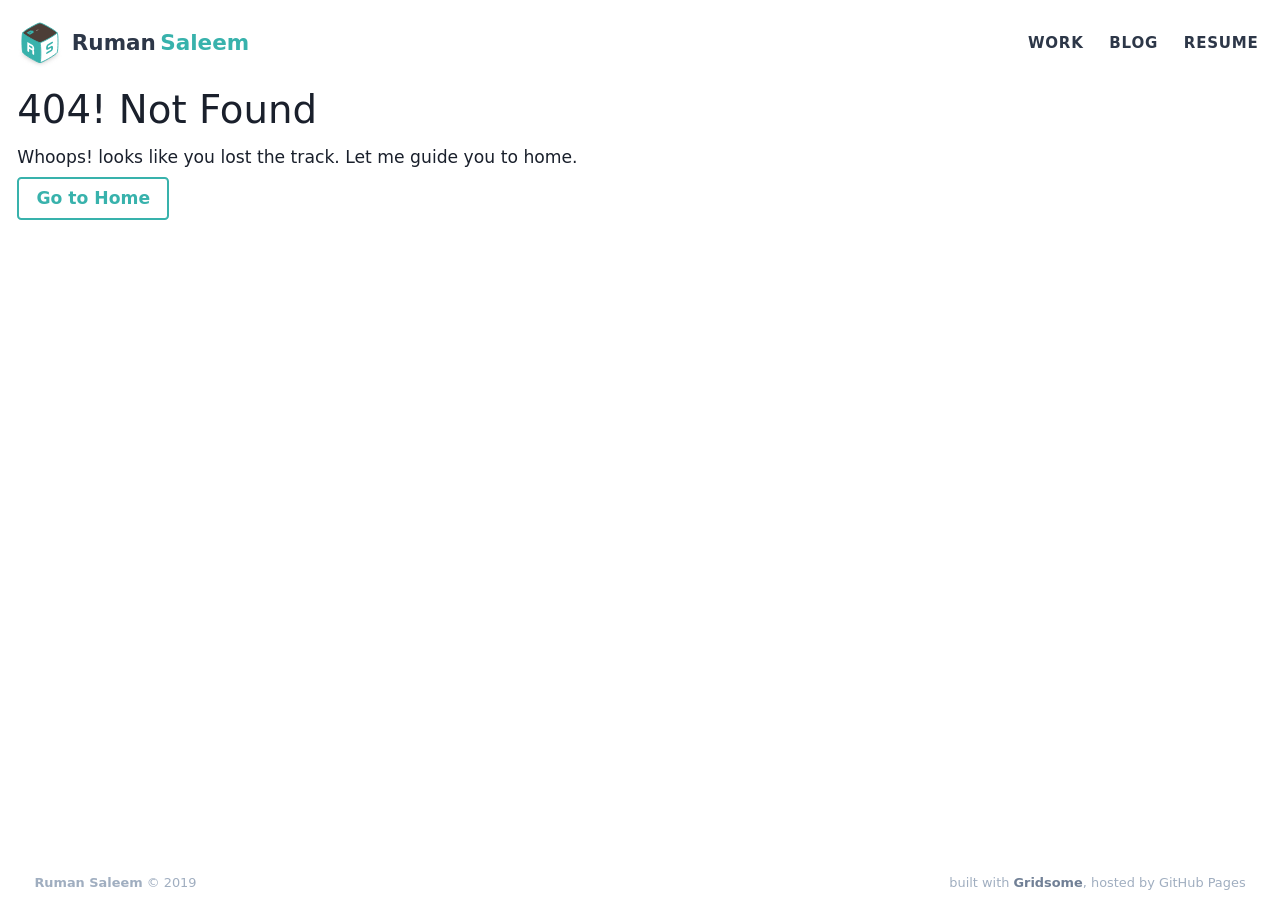
==== commit 7d93d0fc: "deploy" ====
--- a/404/index.html
+++ b/404/index.html
@@ -1,10 +1,10 @@
 <!DOCTYPE html>
 <html data-html-server-rendered="true" lang="en" data-vue-tag="%7B%22lang%22:%7B%22ssr%22:%22en%22%7D%7D">
   <head>
-    <title>Ruman Saleem - Ruman Saleem</title><meta name="gridsome:hash" content="074924519f87b4b107e9b89f87933c2a27f4dda3"><meta data-vue-tag="ssr" charset="utf-8"><meta data-vue-tag="ssr" name="generator" content="Gridsome v0.7.23"><meta data-vue-tag="ssr" data-key="viewport" name="viewport" content="width=device-width, initial-scale=1, viewport-fit=cover"><meta data-vue-tag="ssr" data-key="format-detection" name="format-detection" content="telephone=no"><link data-vue-tag="ssr" rel="icon" href="data:,"><link data-vue-tag="ssr" rel="icon" type="image/png" sizes="16x16" href="/assets/static/favicon.ce0531f.3b051f82283485b5586860c3102cf50c.png"><link data-vue-tag="ssr" rel="icon" type="image/png" sizes="32x32" href="/assets/static/favicon.ac8d93a.3b051f82283485b5586860c3102cf50c.png"><link data-vue-tag="ssr" rel="icon" type="image/png" sizes="96x96" href="/assets/static/favicon.b9532cc.3b051f82283485b5586860c3102cf50c.png"><link data-vue-tag="ssr" rel="apple-touch-icon" type="image/png" sizes="76x76" href="/assets/static/favicon.f22e9f3.3b051f82283485b5586860c3102cf50c.png"><link data-vue-tag="ssr" rel="apple-touch-icon" type="image/png" sizes="152x152" href="/assets/static/favicon.62d22cb.3b051f82283485b5586860c3102cf50c.png"><link data-vue-tag="ssr" rel="apple-touch-icon" type="image/png" sizes="120x120" href="/assets/static/favicon.1539b60.3b051f82283485b5586860c3102cf50c.png"><link data-vue-tag="ssr" rel="apple-touch-icon" type="image/png" sizes="167x167" href="/assets/static/favicon.dc0cdc5.3b051f82283485b5586860c3102cf50c.png"><link data-vue-tag="ssr" rel="apple-touch-icon" type="image/png" sizes="180x180" href="/assets/static/favicon.7b22250.3b051f82283485b5586860c3102cf50c.png"><link data-vue-tag="ssr" prefetch="true" rel="stylesheet" href="https://fonts.googleapis.com/css?family=Open+Sans:400,600,700,800&amp;display=swap"><link data-vue-tag="ssr" prefetch="true" rel="stylesheet" href="https://fonts.googleapis.com/css?family=Muli:300,400,400i,700&amp;display=swap"><link rel="preload" href="/assets/css/1.styles.c8efc60a.css" as="style"><link rel="preload" href="/assets/js/app.a32c19ab.js" as="script"><link rel="preload" href="/assets/js/page--src--pages--404-vue.2a1ba1d8.js" as="script"><link rel="prefetch" href="/assets/js/page--src--pages--blog-vue.0a54a713.js"><link rel="prefetch" href="/assets/js/page--src--pages--index-vue.909c12e3.js"><link rel="prefetch" href="/assets/js/page--src--pages--resume-vue.7fb3ae34.js"><link rel="prefetch" href="/assets/js/page--src--pages--work-vue.53f1e0e9.js"><link rel="prefetch" href="/assets/js/page--src--templates--blog-post-vue.959f5740.js"><link rel="prefetch" href="/assets/js/vendors~page--src--pages--blog-vue~page--src--pages--index-vue~page--src--pages--resume-vue~page--sr~06fe6185.d4872f0a.js"><link rel="stylesheet" href="/assets/css/1.styles.c8efc60a.css"><noscript data-vue-tag="ssr"><style>.g-image--loading{display:none;}</style></noscript>
+    <title>Ruman Saleem - Ruman Saleem</title><meta name="gridsome:hash" content="d9e730962dc913e3236e493a1877215b1756dabe"><meta data-vue-tag="ssr" charset="utf-8"><meta data-vue-tag="ssr" name="generator" content="Gridsome v0.7.23"><meta data-vue-tag="ssr" data-key="viewport" name="viewport" content="width=device-width, initial-scale=1, viewport-fit=cover"><meta data-vue-tag="ssr" data-key="format-detection" name="format-detection" content="telephone=no"><link data-vue-tag="ssr" rel="icon" href="data:,"><link data-vue-tag="ssr" rel="icon" type="image/png" sizes="16x16" href="/assets/static/favicon.ce0531f.3b051f82283485b5586860c3102cf50c.png"><link data-vue-tag="ssr" rel="icon" type="image/png" sizes="32x32" href="/assets/static/favicon.ac8d93a.3b051f82283485b5586860c3102cf50c.png"><link data-vue-tag="ssr" rel="icon" type="image/png" sizes="96x96" href="/assets/static/favicon.b9532cc.3b051f82283485b5586860c3102cf50c.png"><link data-vue-tag="ssr" rel="apple-touch-icon" type="image/png" sizes="76x76" href="/assets/static/favicon.f22e9f3.3b051f82283485b5586860c3102cf50c.png"><link data-vue-tag="ssr" rel="apple-touch-icon" type="image/png" sizes="152x152" href="/assets/static/favicon.62d22cb.3b051f82283485b5586860c3102cf50c.png"><link data-vue-tag="ssr" rel="apple-touch-icon" type="image/png" sizes="120x120" href="/assets/static/favicon.1539b60.3b051f82283485b5586860c3102cf50c.png"><link data-vue-tag="ssr" rel="apple-touch-icon" type="image/png" sizes="167x167" href="/assets/static/favicon.dc0cdc5.3b051f82283485b5586860c3102cf50c.png"><link data-vue-tag="ssr" rel="apple-touch-icon" type="image/png" sizes="180x180" href="/assets/static/favicon.7b22250.3b051f82283485b5586860c3102cf50c.png"><link data-vue-tag="ssr" prefetch="true" rel="stylesheet" href="https://fonts.googleapis.com/css?family=Open+Sans:400,600,700,800&amp;display=swap"><link data-vue-tag="ssr" prefetch="true" rel="stylesheet" href="https://fonts.googleapis.com/css?family=Muli:300,400,400i,700&amp;display=swap"><link rel="preload" href="/assets/css/1.styles.27178020.css" as="style"><link rel="preload" href="/assets/js/app.2f824555.js" as="script"><link rel="preload" href="/assets/js/page--src--pages--404-vue.2a1ba1d8.js" as="script"><link rel="prefetch" href="/assets/js/page--src--pages--blog-vue.0a54a713.js"><link rel="prefetch" href="/assets/js/page--src--pages--index-vue.909c12e3.js"><link rel="prefetch" href="/assets/js/page--src--pages--resume-vue.97a950b9.js"><link rel="prefetch" href="/assets/js/page--src--pages--work-vue.a4e7c905.js"><link rel="prefetch" href="/assets/js/page--src--templates--blog-post-vue.959f5740.js"><link rel="prefetch" href="/assets/js/vendors~page--src--pages--blog-vue~page--src--pages--index-vue~page--src--pages--resume-vue~page--sr~06fe6185.d4872f0a.js"><link rel="stylesheet" href="/assets/css/1.styles.27178020.css"><noscript data-vue-tag="ssr"><style>.g-image--loading{display:none;}</style></noscript>
   </head>
   <body >
-    <div id="app" data-server-rendered="true" class="min-h-screen flex flex-col text-gray-900 leading-tight"><div class="py-2 sm:py-4 font-sans print:hidden text-gray-800"><div class="
+    <div id="app" data-server-rendered="true" class="min-h-screen flex flex-col text-gray-900 leading-tight"><div class="py-2 sm:py-4 font-system-stack print:hidden text-gray-800"><div class="
         container
         mx-auto
         px-4
@@ -16,6 +16,6 @@
             Whoops! looks like you lost the track. Let me guide you to home.
         </p><p><a href="/" class="inline-block px-4 py-2 bg-white border-2 border-teal-500 rounded text-teal-500 font-semibold active">Go to Home</a></p></div></div><footer class="bg-white text-gray-500 text-xs mt-4 print:hidden"><p class="text-center py-2 px-8 flex justify-between"><span><b>Ruman Saleem</b> © 2019</span><span>built with
         <a href="https://gridsome.org" class="link text-gray-600 font-semibold">Gridsome</a>, hosted by GitHub Pages</span></p></footer></div>
-    <script>window.__INITIAL_STATE__={"data":null,"context":{"__notFound":true}};(function(){var s;(s=document.currentScript||document.scripts[document.scripts.length-1]).parentNode.removeChild(s);}());</script><script src="/assets/js/app.a32c19ab.js" defer></script><script src="/assets/js/page--src--pages--404-vue.2a1ba1d8.js" defer></script>
+    <script>window.__INITIAL_STATE__={"data":null,"context":{"__notFound":true}};(function(){var s;(s=document.currentScript||document.scripts[document.scripts.length-1]).parentNode.removeChild(s);}());</script><script src="/assets/js/app.2f824555.js" defer></script><script src="/assets/js/page--src--pages--404-vue.2a1ba1d8.js" defer></script>
   </body>
 </html>
--- a/assets/css/1.styles.27178020.css
+++ b/assets/css/1.styles.27178020.css
@@ -0,0 +1,3 @@
+body,html{font-size:calc(14px + .25vw);font-family:system-ui,Segoe UI,Roboto,Helvetica,Arial,sans-serif,Apple Color Emoji,Segoe UI Emoji,Segoe UI Symbol}
+
+/*! normalize.css v8.0.1 | MIT License | github.com/necolas/normalize.css */html{line-height:1.15;-webkit-text-size-adjust:100%}body{margin:0}main{display:block}h1{font-size:2em;margin:.67em 0}hr{box-sizing:content-box;height:0;overflow:visible}pre{font-family:monospace,monospace;font-size:1em}a{background-color:transparent}b{font-weight:bolder}code{font-family:monospace,monospace;font-size:1em}img{border-style:none}button{font-family:inherit;font-size:100%;line-height:1.15;margin:0;overflow:visible;text-transform:none}[type=button],[type=reset],[type=submit],button{-webkit-appearance:button}[type=button]::-moz-focus-inner,[type=reset]::-moz-focus-inner,[type=submit]::-moz-focus-inner,button::-moz-focus-inner{border-style:none;padding:0}[type=button]:-moz-focusring,[type=reset]:-moz-focusring,[type=submit]:-moz-focusring,button:-moz-focusring{outline:1px dotted ButtonText}[type=checkbox],[type=radio]{box-sizing:border-box;padding:0}[type=number]::-webkit-inner-spin-button,[type=number]::-webkit-outer-spin-button{height:auto}[type=search]{-webkit-appearance:textfield;outline-offset:-2px}[type=search]::-webkit-search-decoration{-webkit-appearance:none}::-webkit-file-upload-button{-webkit-appearance:button;font:inherit}details{display:block}summary{display:list-item}[hidden],template{display:none}blockquote,dd,dl,figure,h1,h2,h3,h4,h5,h6,hr,p,pre{margin:0}button{background-color:transparent;background-image:none}button:focus{outline:1px dotted;outline:5px auto -webkit-focus-ring-color}ol,ul{list-style:none;margin:0;padding:0}html{font-family:Open Sans,Droid Sans,sans-serif;line-height:1.5}*,:after,:before{box-sizing:border-box;border:0 solid #e2e8f0}hr{border-top-width:1px}img{border-style:solid}[role=button],button{cursor:pointer}h1,h2,h3,h4,h5,h6{font-size:inherit;font-weight:inherit}a{text-decoration:inherit}a,button{color:inherit}button{padding:0;line-height:inherit}code,pre{font-family:Fira Mono,monospace}img,svg{display:block;vertical-align:middle}img{max-width:100%;height:auto}h1,h2,h3,h4,h5,h6{font-family:system-ui,Segoe UI,Roboto,Helvetica,Arial,sans-serif,Apple Color Emoji,Segoe UI Emoji,Segoe UI Symbol}h1,h2,h3,h4{font-weight:700}b{font-weight:600}@page{size:A4 portrait;margin:.75cm;font-size:11pt;margin-right:.5cm}details summary::-webkit-details-marker{display:none}.container{width:100%}@media (min-width:640px){.container{max-width:640px}}@media (min-width:768px){.container{max-width:768px}}@media (min-width:1024px){.container{max-width:1024px}}@media (min-width:1280px){.container{max-width:1280px}}.nav-link{margin-left:.5rem;margin-right:.5rem;padding:.25rem;font-weight:700;text-transform:uppercase;font-size:.875rem;letter-spacing:.05em;position:relative;line-height:1.375}.nav-link:after{content:"";height:1.5px;position:absolute;width:100%;left:0;bottom:0;--bg-opacity:1;background-color:#1a202c;background-color:rgba(26,32,44,var(--bg-opacity));transform-origin:left;transform:translateX(50%) scaleX(0);transition:transform .2s linear,background-color .2s linear}.nav-link:hover:after{transform:translateX(0) scaleX(1);--bg-opacity:1;background-color:#38b2ac;background-color:rgba(56,178,172,var(--bg-opacity))}.nav-link:hover{--text-opacity:1;color:#319795;color:rgba(49,151,149,var(--text-opacity))}.ruman-saleem-logo_svg__cube,.ruman-saleem-logo_svg__shadow{transition:transform .3s linear;transform-origin:center}@media (min-width:640px){.logo:hover .ruman-saleem-logo_svg__cube{transform:translateY(-.5rem)}.logo:hover .ruman-saleem-logo_svg__shadow{transform:translateY(.5rem) scale(.8)}}.link{--text-opacity:1;color:#38b2ac;color:rgba(56,178,172,var(--text-opacity))}.link:hover{text-decoration:underline}.space-x-1>:not(template)~:not(template){--space-x-reverse:0;margin-right:calc(0.25rem*var(--space-x-reverse));margin-left:calc(0.25rem*(1 - var(--space-x-reverse)))}.space-x-2>:not(template)~:not(template){--space-x-reverse:0;margin-right:calc(0.5rem*var(--space-x-reverse));margin-left:calc(0.5rem*(1 - var(--space-x-reverse)))}.space-y-3>:not(template)~:not(template){--space-y-reverse:0;margin-top:calc(0.75rem*(1 - var(--space-y-reverse)));margin-bottom:calc(0.75rem*var(--space-y-reverse))}.space-y-4>:not(template)~:not(template){--space-y-reverse:0;margin-top:calc(1rem*(1 - var(--space-y-reverse)));margin-bottom:calc(1rem*var(--space-y-reverse))}.bg-white{--bg-opacity:1;background-color:#fff;background-color:rgba(255,255,255,var(--bg-opacity))}.bg-gray-200{--bg-opacity:1;background-color:#edf2f7;background-color:rgba(237,242,247,var(--bg-opacity))}.bg-gray-600{--bg-opacity:1;background-color:#718096;background-color:rgba(113,128,150,var(--bg-opacity))}.bg-gray-800{--bg-opacity:1;background-color:#2d3748;background-color:rgba(45,55,72,var(--bg-opacity))}.bg-gray-900{--bg-opacity:1;background-color:#1a202c;background-color:rgba(26,32,44,var(--bg-opacity))}.bg-teal-500{--bg-opacity:1;background-color:#38b2ac;background-color:rgba(56,178,172,var(--bg-opacity))}.bg-cover{background-size:cover}.border-gray-800{--border-opacity:1;border-color:#2d3748;border-color:rgba(45,55,72,var(--border-opacity))}.border-teal-500{--border-opacity:1;border-color:#38b2ac;border-color:rgba(56,178,172,var(--border-opacity))}.border-teal-600{--border-opacity:1;border-color:#319795;border-color:rgba(49,151,149,var(--border-opacity))}.rounded{border-radius:.25rem}.rounded-lg{border-radius:.5rem}.rounded-full{border-radius:9999px}.border-2{border-width:2px}.border{border-width:1px}.border-l-4{border-left-width:4px}.cursor-pointer{cursor:pointer}.block{display:block}.inline-block{display:inline-block}.inline{display:inline}.flex{display:flex}.inline-flex{display:inline-flex}.grid{display:grid}.contents{display:contents}.flex-col{flex-direction:column}.flex-wrap{flex-wrap:wrap}.items-center{align-items:center}.items-baseline{align-items:baseline}.justify-center{justify-content:center}.justify-between{justify-content:space-between}.flex-1{flex:1 1 0%}.flex-none{flex:none}.font-sans{font-family:Open Sans,Droid Sans,sans-serif}.font-mono{font-family:Fira Mono,monospace}.font-system-stack{font-family:system-ui,Segoe UI,Roboto,Helvetica,Arial,sans-serif,Apple Color Emoji,Segoe UI Emoji,Segoe UI Symbol}.font-thin{font-weight:200}.font-normal{font-weight:400}.font-semibold{font-weight:600}.font-bold{font-weight:700}.font-extrabold{font-weight:800}.h-1{height:.25rem}.h-4{height:1rem}.h-12{height:3rem}.h-48{height:12rem}.h-64{height:16rem}.h-full{height:100%}.h-current{height:1em}.h-2px{height:2px}.text-xs{font-size:.75rem}.text-sm{font-size:.875rem}.text-base{font-size:1rem}.text-lg{font-size:1.125rem}.text-xl{font-size:1.25rem}.text-2xl{font-size:1.5rem}.text-3xl{font-size:1.875rem}.text-4xl{font-size:2.25rem}.leading-none{line-height:1}.leading-tight{line-height:1.25}.leading-snug{line-height:1.375}.leading-normal{line-height:1.5}.list-disc{list-style-type:disc}.list-decimal{list-style-type:decimal}.m-1{margin:.25rem}.-m-1{margin:-.25rem}.mx-2{margin-left:.5rem;margin-right:.5rem}.mx-3{margin-left:.75rem;margin-right:.75rem}.my-6{margin-top:1.5rem;margin-bottom:1.5rem}.my-8{margin-top:2rem;margin-bottom:2rem}.mx-auto{margin-left:auto;margin-right:auto}.-mx-2{margin-left:-.5rem;margin-right:-.5rem}.-mx-4{margin-left:-1rem;margin-right:-1rem}.-my-12{margin-top:-3rem;margin-bottom:-3rem}.mt-0{margin-top:0}.mb-0{margin-bottom:0}.ml-0{margin-left:0}.mt-1{margin-top:.25rem}.mr-1{margin-right:.25rem}.mb-1{margin-bottom:.25rem}.ml-1{margin-left:.25rem}.mt-2{margin-top:.5rem}.mr-2{margin-right:.5rem}.mb-2{margin-bottom:.5rem}.mt-3{margin-top:.75rem}.mb-3{margin-bottom:.75rem}.ml-3{margin-left:.75rem}.mt-4{margin-top:1rem}.mb-4{margin-bottom:1rem}.ml-4{margin-left:1rem}.mr-6{margin-right:1.5rem}.mb-6{margin-bottom:1.5rem}.mt-8{margin-top:2rem}.mb-8{margin-bottom:2rem}.mt-10{margin-top:2.5rem}.mb-10{margin-bottom:2.5rem}.-mt-6{margin-top:-1.5rem}.max-w-a4{max-width:210mm}.min-h-screen{min-height:100vh}.overflow-hidden{overflow:hidden}.overflow-x-auto{overflow-x:auto}.p-1{padding:.25rem}.p-4{padding:1rem}.py-1{padding-top:.25rem;padding-bottom:.25rem}.px-1{padding-left:.25rem;padding-right:.25rem}.py-2{padding-top:.5rem;padding-bottom:.5rem}.px-3{padding-left:.75rem;padding-right:.75rem}.py-4{padding-top:1rem;padding-bottom:1rem}.px-4{padding-left:1rem;padding-right:1rem}.py-6{padding-top:1.5rem;padding-bottom:1.5rem}.px-8{padding-left:2rem;padding-right:2rem}.pr-2{padding-right:.5rem}.pl-2{padding-left:.5rem}.pl-4{padding-left:1rem}.pl-6{padding-left:1.5rem}.pt-8{padding-top:2rem}.pb-12{padding-bottom:3rem}.static{position:static}.fixed{position:fixed}.absolute{position:absolute}.relative{position:relative}.top-0{top:0}.right-0{right:0}.bottom-0{bottom:0}.left-0{left:0}.shadow-md{box-shadow:0 4px 6px -1px rgba(0,0,0,.1),0 2px 4px -1px rgba(0,0,0,.06)}.shadow-lg{box-shadow:0 10px 15px -3px rgba(0,0,0,.1),0 4px 6px -2px rgba(0,0,0,.05)}.shadow-xl{box-shadow:0 20px 25px -5px rgba(0,0,0,.1),0 10px 10px -5px rgba(0,0,0,.04)}.text-center{text-align:center}.text-black{--text-opacity:1;color:#000;color:rgba(0,0,0,var(--text-opacity))}.text-white{--text-opacity:1;color:#fff;color:rgba(255,255,255,var(--text-opacity))}.text-gray-500{--text-opacity:1;color:#a0aec0;color:rgba(160,174,192,var(--text-opacity))}.text-gray-600{--text-opacity:1;color:#718096;color:rgba(113,128,150,var(--text-opacity))}.text-gray-700{--text-opacity:1;color:#4a5568;color:rgba(74,85,104,var(--text-opacity))}.text-gray-800{--text-opacity:1;color:#2d3748;color:rgba(45,55,72,var(--text-opacity))}.text-gray-900{--text-opacity:1;color:#1a202c;color:rgba(26,32,44,var(--text-opacity))}.text-teal-500{--text-opacity:1;color:#38b2ac;color:rgba(56,178,172,var(--text-opacity))}.text-teal-600{--text-opacity:1;color:#319795;color:rgba(49,151,149,var(--text-opacity))}.text-teal-700{--text-opacity:1;color:#2c7a7b;color:rgba(44,122,123,var(--text-opacity))}.italic{font-style:italic}.uppercase{text-transform:uppercase}.hover\:underline:hover,.underline{text-decoration:underline}.tracking-wider{letter-spacing:.05em}.align-middle{vertical-align:middle}.whitespace-no-wrap{white-space:nowrap}.whitespace-pre{white-space:pre}.w-1{width:.25rem}.w-4{width:1rem}.w-12{width:3rem}.w-full{width:100%}.gap-1{grid-gap:.25rem;gap:.25rem}.grid-cols-3{grid-template-columns:repeat(3,minmax(0,1fr))}.transform{--transform-translate-x:0;--transform-translate-y:0;--transform-rotate:0;--transform-skew-x:0;--transform-skew-y:0;--transform-scale-x:1;--transform-scale-y:1;transform:translateX(var(--transform-translate-x)) translateY(var(--transform-translate-y)) rotate(var(--transform-rotate)) skewX(var(--transform-skew-x)) skewY(var(--transform-skew-y)) scaleX(var(--transform-scale-x)) scaleY(var(--transform-scale-y))}@-webkit-keyframes spin{to{transform:rotate(1turn)}}@keyframes spin{to{transform:rotate(1turn)}}@-webkit-keyframes ping{75%,to{transform:scale(2);opacity:0}}@keyframes ping{75%,to{transform:scale(2);opacity:0}}@-webkit-keyframes pulse{50%{opacity:.5}}@keyframes pulse{50%{opacity:.5}}@-webkit-keyframes bounce{0%,to{transform:translateY(-25%);-webkit-animation-timing-function:cubic-bezier(.8,0,1,1);animation-timing-function:cubic-bezier(.8,0,1,1)}50%{transform:none;-webkit-animation-timing-function:cubic-bezier(0,0,.2,1);animation-timing-function:cubic-bezier(0,0,.2,1)}}@keyframes bounce{0%,to{transform:translateY(-25%);-webkit-animation-timing-function:cubic-bezier(.8,0,1,1);animation-timing-function:cubic-bezier(.8,0,1,1)}50%{transform:none;-webkit-animation-timing-function:cubic-bezier(0,0,.2,1);animation-timing-function:cubic-bezier(0,0,.2,1)}}.no-break-inside{-moz-column-break-inside:avoid;break-inside:avoid;page-break-inside:avoid}.no-break-after{-moz-column-break-after:avoid;break-after:avoid;page-break-after:avoid}@media print{.print\:hidden{display:none}#app{display:block}}@media (min-width:640px){.sm\:flex-row{flex-direction:row}.sm\:mb-0{margin-bottom:0}.sm\:py-4{padding-top:1rem;padding-bottom:1rem}}@media (min-width:768px){.md\:bg-gray-100{--bg-opacity:1;background-color:#f7fafc;background-color:rgba(247,250,252,var(--bg-opacity))}.md\:border-gray-600{--border-opacity:1;border-color:#718096;border-color:rgba(113,128,150,var(--border-opacity))}.md\:border{border-width:1px}.md\:border-b-2{border-bottom-width:2px}.md\:p-8{padding:2rem}.md\:w-1\/2{width:50%}}@media (min-width:1024px){.lg\:w-1\/3{width:33.333333%}}@media print{.print\:bg-white{--bg-opacity:1;background-color:#fff;background-color:rgba(255,255,255,var(--bg-opacity))}.print\:border-0{border-width:0}.print\:hidden{display:none}.print\:mt-0{margin-top:0}.print\:p-0{padding:0}}.md-content>blockquote,.md-content>figure,.md-content>pre{-moz-column-break-inside:avoid;break-inside:avoid;page-break-inside:avoid}.md-content>p{margin-bottom:.75rem}.md-content>h2{-moz-column-break-after:avoid;break-after:avoid;page-break-after:avoid;font-family:Open Sans,Droid Sans,sans-serif;font-weight:800;margin-bottom:1rem;margin-top:2.5rem}.md-content>h3,.md-content>h4{margin-bottom:.75rem;margin-top:2rem}.md-content>h3,.md-content>h4,.md-content>h5,.md-content>h6{-moz-column-break-after:avoid;break-after:avoid;page-break-after:avoid;font-family:Open Sans,Droid Sans,sans-serif;font-weight:700}.md-content>h5,.md-content>h6{margin-bottom:.5rem;margin-top:.75rem}.md-content>h1,.md-content>h2{font-size:1.5rem}.md-content>h3{font-size:1.25rem}.md-content>h4{font-size:1.125rem}.md-content>h6{font-size:.875rem}.md-content a{--text-opacity:1;color:#38b2ac;color:rgba(56,178,172,var(--text-opacity))}.md-content a:focus,.md-content a:hover{text-decoration:underline;--text-opacity:1;color:#319795;color:rgba(49,151,149,var(--text-opacity))}.md-content>.code-with-output{margin-top:2rem;margin-bottom:2rem}.md-content>pre{margin:1.5rem 0!important}.md-content>.code-with-output>pre,.md-content>pre{border-radius:.5rem;padding-top:2rem;position:relative;font-family:Fira Mono,monospace}.md-content>.code-with-output>pre:after{content:"code";position:absolute;font-family:Open Sans,Droid Sans,sans-serif;--text-opacity:1;color:#718096;color:rgba(113,128,150,var(--text-opacity));font-weight:600;text-transform:uppercase;font-size:.75rem;top:0;left:0;margin-top:.5rem;margin-left:1rem}.md-content>.code-with-output>pre{margin-bottom:.5rem}.code-with-output>.html-code-output{position:relative;font-family:Open Sans,Droid Sans,sans-serif;--bg-opacity:1;background-color:#edf2f7;background-color:rgba(237,242,247,var(--bg-opacity));padding:2rem 1rem 1rem;border-radius:.25rem}.html-code-output:after{content:"preview";position:absolute;--text-opacity:1;color:#718096;color:rgba(113,128,150,var(--text-opacity));font-weight:600;text-transform:uppercase;font-size:.75rem;top:0;left:0;margin-top:.5rem;margin-left:1rem}.md-content :not(pre)>code{font-size:.85em;padding-left:.25rem;padding-right:.25rem;--text-opacity:1;color:#2d3748;color:rgba(45,55,72,var(--text-opacity));--bg-opacity:1;background-color:#edf2f7;background-color:rgba(237,242,247,var(--bg-opacity));border-width:1px;border-radius:.25rem;font-weight:400;vertical-align:middle;font-family:Fira Mono,monospace}.md-content pre>code{overflow-x:auto}.md-content>p img{display:block;padding:1rem;margin:2rem auto}.md-content>.figure-with-caption{margin-top:2rem;margin-bottom:2rem}.md-content>.figure-with-caption img{display:block;margin-left:auto;margin-right:auto;padding:1rem}.md-content>.figure-with-caption .caption{text-align:center;--text-opacity:1;color:#718096;color:rgba(113,128,150,var(--text-opacity));font-style:italic}.md-content ul{list-style-type:disc;margin-bottom:.75rem}.md-content ol,.md-content ul{margin-left:1rem;padding-left:.5rem}.md-content ol{list-style-type:decimal}.md-content blockquote{--bg-opacity:1;background-color:#edf2f7;background-color:rgba(237,242,247,var(--bg-opacity));border-left-width:4px;padding:.5rem .5rem .5rem 1rem;--border-opacity:1;border-color:#319795;border-color:rgba(49,151,149,var(--border-opacity));border-radius:.25rem;overflow:hidden;margin-top:1.5rem;margin-bottom:1.5rem}.md-content blockquote>p{margin-bottom:.5rem}.md-content blockquote>p:last-child{margin-bottom:0}.md-content blockquote>h3,.md-content blockquote>h4,.md-content blockquote>h5,.md-content blockquote>h6{font-size:.875rem;text-transform:uppercase;font-weight:700;--text-opacity:1;color:#2c7a7b;color:rgba(44,122,123,var(--text-opacity));margin-bottom:.5rem;margin-top:0}@page{margin:.1in;font-family:system-ui,Segoe UI,Roboto,Helvetica,Arial,sans-serif,Apple Color Emoji,Segoe UI Emoji,Segoe UI Symbol}.about-md-content p:not(:last-child){margin-bottom:1rem}.about-md-content code{white-space:pre;font-family:Fira Mono,monospace;padding-left:.25rem;padding-right:.25rem;--bg-opacity:1;background-color:#edf2f7;background-color:rgba(237,242,247,var(--bg-opacity))}.about-md-content a{--text-opacity:1;color:#38b2ac;color:rgba(56,178,172,var(--text-opacity))}.about-md-content a:hover{text-decoration:underline}
--- a/assets/css/1.styles.27178020.css
+++ b/assets/css/1.styles.27178020.css
@@ -0,0 +1,3 @@
+body,html{font-size:calc(14px + .25vw);font-family:system-ui,Segoe UI,Roboto,Helvetica,Arial,sans-serif,Apple Color Emoji,Segoe UI Emoji,Segoe UI Symbol}
+
+/*! normalize.css v8.0.1 | MIT License | github.com/necolas/normalize.css */html{line-height:1.15;-webkit-text-size-adjust:100%}body{margin:0}main{display:block}h1{font-size:2em;margin:.67em 0}hr{box-sizing:content-box;height:0;overflow:visible}pre{font-family:monospace,monospace;font-size:1em}a{background-color:transparent}b{font-weight:bolder}code{font-family:monospace,monospace;font-size:1em}img{border-style:none}button{font-family:inherit;font-size:100%;line-height:1.15;margin:0;overflow:visible;text-transform:none}[type=button],[type=reset],[type=submit],button{-webkit-appearance:button}[type=button]::-moz-focus-inner,[type=reset]::-moz-focus-inner,[type=submit]::-moz-focus-inner,button::-moz-focus-inner{border-style:none;padding:0}[type=button]:-moz-focusring,[type=reset]:-moz-focusring,[type=submit]:-moz-focusring,button:-moz-focusring{outline:1px dotted ButtonText}[type=checkbox],[type=radio]{box-sizing:border-box;padding:0}[type=number]::-webkit-inner-spin-button,[type=number]::-webkit-outer-spin-button{height:auto}[type=search]{-webkit-appearance:textfield;outline-offset:-2px}[type=search]::-webkit-search-decoration{-webkit-appearance:none}::-webkit-file-upload-button{-webkit-appearance:button;font:inherit}details{display:block}summary{display:list-item}[hidden],template{display:none}blockquote,dd,dl,figure,h1,h2,h3,h4,h5,h6,hr,p,pre{margin:0}button{background-color:transparent;background-image:none}button:focus{outline:1px dotted;outline:5px auto -webkit-focus-ring-color}ol,ul{list-style:none;margin:0;padding:0}html{font-family:Open Sans,Droid Sans,sans-serif;line-height:1.5}*,:after,:before{box-sizing:border-box;border:0 solid #e2e8f0}hr{border-top-width:1px}img{border-style:solid}[role=button],button{cursor:pointer}h1,h2,h3,h4,h5,h6{font-size:inherit;font-weight:inherit}a{text-decoration:inherit}a,button{color:inherit}button{padding:0;line-height:inherit}code,pre{font-family:Fira Mono,monospace}img,svg{display:block;vertical-align:middle}img{max-width:100%;height:auto}h1,h2,h3,h4,h5,h6{font-family:system-ui,Segoe UI,Roboto,Helvetica,Arial,sans-serif,Apple Color Emoji,Segoe UI Emoji,Segoe UI Symbol}h1,h2,h3,h4{font-weight:700}b{font-weight:600}@page{size:A4 portrait;margin:.75cm;font-size:11pt;margin-right:.5cm}details summary::-webkit-details-marker{display:none}.container{width:100%}@media (min-width:640px){.container{max-width:640px}}@media (min-width:768px){.container{max-width:768px}}@media (min-width:1024px){.container{max-width:1024px}}@media (min-width:1280px){.container{max-width:1280px}}.nav-link{margin-left:.5rem;margin-right:.5rem;padding:.25rem;font-weight:700;text-transform:uppercase;font-size:.875rem;letter-spacing:.05em;position:relative;line-height:1.375}.nav-link:after{content:"";height:1.5px;position:absolute;width:100%;left:0;bottom:0;--bg-opacity:1;background-color:#1a202c;background-color:rgba(26,32,44,var(--bg-opacity));transform-origin:left;transform:translateX(50%) scaleX(0);transition:transform .2s linear,background-color .2s linear}.nav-link:hover:after{transform:translateX(0) scaleX(1);--bg-opacity:1;background-color:#38b2ac;background-color:rgba(56,178,172,var(--bg-opacity))}.nav-link:hover{--text-opacity:1;color:#319795;color:rgba(49,151,149,var(--text-opacity))}.ruman-saleem-logo_svg__cube,.ruman-saleem-logo_svg__shadow{transition:transform .3s linear;transform-origin:center}@media (min-width:640px){.logo:hover .ruman-saleem-logo_svg__cube{transform:translateY(-.5rem)}.logo:hover .ruman-saleem-logo_svg__shadow{transform:translateY(.5rem) scale(.8)}}.link{--text-opacity:1;color:#38b2ac;color:rgba(56,178,172,var(--text-opacity))}.link:hover{text-decoration:underline}.space-x-1>:not(template)~:not(template){--space-x-reverse:0;margin-right:calc(0.25rem*var(--space-x-reverse));margin-left:calc(0.25rem*(1 - var(--space-x-reverse)))}.space-x-2>:not(template)~:not(template){--space-x-reverse:0;margin-right:calc(0.5rem*var(--space-x-reverse));margin-left:calc(0.5rem*(1 - var(--space-x-reverse)))}.space-y-3>:not(template)~:not(template){--space-y-reverse:0;margin-top:calc(0.75rem*(1 - var(--space-y-reverse)));margin-bottom:calc(0.75rem*var(--space-y-reverse))}.space-y-4>:not(template)~:not(template){--space-y-reverse:0;margin-top:calc(1rem*(1 - var(--space-y-reverse)));margin-bottom:calc(1rem*var(--space-y-reverse))}.bg-white{--bg-opacity:1;background-color:#fff;background-color:rgba(255,255,255,var(--bg-opacity))}.bg-gray-200{--bg-opacity:1;background-color:#edf2f7;background-color:rgba(237,242,247,var(--bg-opacity))}.bg-gray-600{--bg-opacity:1;background-color:#718096;background-color:rgba(113,128,150,var(--bg-opacity))}.bg-gray-800{--bg-opacity:1;background-color:#2d3748;background-color:rgba(45,55,72,var(--bg-opacity))}.bg-gray-900{--bg-opacity:1;background-color:#1a202c;background-color:rgba(26,32,44,var(--bg-opacity))}.bg-teal-500{--bg-opacity:1;background-color:#38b2ac;background-color:rgba(56,178,172,var(--bg-opacity))}.bg-cover{background-size:cover}.border-gray-800{--border-opacity:1;border-color:#2d3748;border-color:rgba(45,55,72,var(--border-opacity))}.border-teal-500{--border-opacity:1;border-color:#38b2ac;border-color:rgba(56,178,172,var(--border-opacity))}.border-teal-600{--border-opacity:1;border-color:#319795;border-color:rgba(49,151,149,var(--border-opacity))}.rounded{border-radius:.25rem}.rounded-lg{border-radius:.5rem}.rounded-full{border-radius:9999px}.border-2{border-width:2px}.border{border-width:1px}.border-l-4{border-left-width:4px}.cursor-pointer{cursor:pointer}.block{display:block}.inline-block{display:inline-block}.inline{display:inline}.flex{display:flex}.inline-flex{display:inline-flex}.grid{display:grid}.contents{display:contents}.flex-col{flex-direction:column}.flex-wrap{flex-wrap:wrap}.items-center{align-items:center}.items-baseline{align-items:baseline}.justify-center{justify-content:center}.justify-between{justify-content:space-between}.flex-1{flex:1 1 0%}.flex-none{flex:none}.font-sans{font-family:Open Sans,Droid Sans,sans-serif}.font-mono{font-family:Fira Mono,monospace}.font-system-stack{font-family:system-ui,Segoe UI,Roboto,Helvetica,Arial,sans-serif,Apple Color Emoji,Segoe UI Emoji,Segoe UI Symbol}.font-thin{font-weight:200}.font-normal{font-weight:400}.font-semibold{font-weight:600}.font-bold{font-weight:700}.font-extrabold{font-weight:800}.h-1{height:.25rem}.h-4{height:1rem}.h-12{height:3rem}.h-48{height:12rem}.h-64{height:16rem}.h-full{height:100%}.h-current{height:1em}.h-2px{height:2px}.text-xs{font-size:.75rem}.text-sm{font-size:.875rem}.text-base{font-size:1rem}.text-lg{font-size:1.125rem}.text-xl{font-size:1.25rem}.text-2xl{font-size:1.5rem}.text-3xl{font-size:1.875rem}.text-4xl{font-size:2.25rem}.leading-none{line-height:1}.leading-tight{line-height:1.25}.leading-snug{line-height:1.375}.leading-normal{line-height:1.5}.list-disc{list-style-type:disc}.list-decimal{list-style-type:decimal}.m-1{margin:.25rem}.-m-1{margin:-.25rem}.mx-2{margin-left:.5rem;margin-right:.5rem}.mx-3{margin-left:.75rem;margin-right:.75rem}.my-6{margin-top:1.5rem;margin-bottom:1.5rem}.my-8{margin-top:2rem;margin-bottom:2rem}.mx-auto{margin-left:auto;margin-right:auto}.-mx-2{margin-left:-.5rem;margin-right:-.5rem}.-mx-4{margin-left:-1rem;margin-right:-1rem}.-my-12{margin-top:-3rem;margin-bottom:-3rem}.mt-0{margin-top:0}.mb-0{margin-bottom:0}.ml-0{margin-left:0}.mt-1{margin-top:.25rem}.mr-1{margin-right:.25rem}.mb-1{margin-bottom:.25rem}.ml-1{margin-left:.25rem}.mt-2{margin-top:.5rem}.mr-2{margin-right:.5rem}.mb-2{margin-bottom:.5rem}.mt-3{margin-top:.75rem}.mb-3{margin-bottom:.75rem}.ml-3{margin-left:.75rem}.mt-4{margin-top:1rem}.mb-4{margin-bottom:1rem}.ml-4{margin-left:1rem}.mr-6{margin-right:1.5rem}.mb-6{margin-bottom:1.5rem}.mt-8{margin-top:2rem}.mb-8{margin-bottom:2rem}.mt-10{margin-top:2.5rem}.mb-10{margin-bottom:2.5rem}.-mt-6{margin-top:-1.5rem}.max-w-a4{max-width:210mm}.min-h-screen{min-height:100vh}.overflow-hidden{overflow:hidden}.overflow-x-auto{overflow-x:auto}.p-1{padding:.25rem}.p-4{padding:1rem}.py-1{padding-top:.25rem;padding-bottom:.25rem}.px-1{padding-left:.25rem;padding-right:.25rem}.py-2{padding-top:.5rem;padding-bottom:.5rem}.px-3{padding-left:.75rem;padding-right:.75rem}.py-4{padding-top:1rem;padding-bottom:1rem}.px-4{padding-left:1rem;padding-right:1rem}.py-6{padding-top:1.5rem;padding-bottom:1.5rem}.px-8{padding-left:2rem;padding-right:2rem}.pr-2{padding-right:.5rem}.pl-2{padding-left:.5rem}.pl-4{padding-left:1rem}.pl-6{padding-left:1.5rem}.pt-8{padding-top:2rem}.pb-12{padding-bottom:3rem}.static{position:static}.fixed{position:fixed}.absolute{position:absolute}.relative{position:relative}.top-0{top:0}.right-0{right:0}.bottom-0{bottom:0}.left-0{left:0}.shadow-md{box-shadow:0 4px 6px -1px rgba(0,0,0,.1),0 2px 4px -1px rgba(0,0,0,.06)}.shadow-lg{box-shadow:0 10px 15px -3px rgba(0,0,0,.1),0 4px 6px -2px rgba(0,0,0,.05)}.shadow-xl{box-shadow:0 20px 25px -5px rgba(0,0,0,.1),0 10px 10px -5px rgba(0,0,0,.04)}.text-center{text-align:center}.text-black{--text-opacity:1;color:#000;color:rgba(0,0,0,var(--text-opacity))}.text-white{--text-opacity:1;color:#fff;color:rgba(255,255,255,var(--text-opacity))}.text-gray-500{--text-opacity:1;color:#a0aec0;color:rgba(160,174,192,var(--text-opacity))}.text-gray-600{--text-opacity:1;color:#718096;color:rgba(113,128,150,var(--text-opacity))}.text-gray-700{--text-opacity:1;color:#4a5568;color:rgba(74,85,104,var(--text-opacity))}.text-gray-800{--text-opacity:1;color:#2d3748;color:rgba(45,55,72,var(--text-opacity))}.text-gray-900{--text-opacity:1;color:#1a202c;color:rgba(26,32,44,var(--text-opacity))}.text-teal-500{--text-opacity:1;color:#38b2ac;color:rgba(56,178,172,var(--text-opacity))}.text-teal-600{--text-opacity:1;color:#319795;color:rgba(49,151,149,var(--text-opacity))}.text-teal-700{--text-opacity:1;color:#2c7a7b;color:rgba(44,122,123,var(--text-opacity))}.italic{font-style:italic}.uppercase{text-transform:uppercase}.hover\:underline:hover,.underline{text-decoration:underline}.tracking-wider{letter-spacing:.05em}.align-middle{vertical-align:middle}.whitespace-no-wrap{white-space:nowrap}.whitespace-pre{white-space:pre}.w-1{width:.25rem}.w-4{width:1rem}.w-12{width:3rem}.w-full{width:100%}.gap-1{grid-gap:.25rem;gap:.25rem}.grid-cols-3{grid-template-columns:repeat(3,minmax(0,1fr))}.transform{--transform-translate-x:0;--transform-translate-y:0;--transform-rotate:0;--transform-skew-x:0;--transform-skew-y:0;--transform-scale-x:1;--transform-scale-y:1;transform:translateX(var(--transform-translate-x)) translateY(var(--transform-translate-y)) rotate(var(--transform-rotate)) skewX(var(--transform-skew-x)) skewY(var(--transform-skew-y)) scaleX(var(--transform-scale-x)) scaleY(var(--transform-scale-y))}@-webkit-keyframes spin{to{transform:rotate(1turn)}}@keyframes spin{to{transform:rotate(1turn)}}@-webkit-keyframes ping{75%,to{transform:scale(2);opacity:0}}@keyframes ping{75%,to{transform:scale(2);opacity:0}}@-webkit-keyframes pulse{50%{opacity:.5}}@keyframes pulse{50%{opacity:.5}}@-webkit-keyframes bounce{0%,to{transform:translateY(-25%);-webkit-animation-timing-function:cubic-bezier(.8,0,1,1);animation-timing-function:cubic-bezier(.8,0,1,1)}50%{transform:none;-webkit-animation-timing-function:cubic-bezier(0,0,.2,1);animation-timing-function:cubic-bezier(0,0,.2,1)}}@keyframes bounce{0%,to{transform:translateY(-25%);-webkit-animation-timing-function:cubic-bezier(.8,0,1,1);animation-timing-function:cubic-bezier(.8,0,1,1)}50%{transform:none;-webkit-animation-timing-function:cubic-bezier(0,0,.2,1);animation-timing-function:cubic-bezier(0,0,.2,1)}}.no-break-inside{-moz-column-break-inside:avoid;break-inside:avoid;page-break-inside:avoid}.no-break-after{-moz-column-break-after:avoid;break-after:avoid;page-break-after:avoid}@media print{.print\:hidden{display:none}#app{display:block}}@media (min-width:640px){.sm\:flex-row{flex-direction:row}.sm\:mb-0{margin-bottom:0}.sm\:py-4{padding-top:1rem;padding-bottom:1rem}}@media (min-width:768px){.md\:bg-gray-100{--bg-opacity:1;background-color:#f7fafc;background-color:rgba(247,250,252,var(--bg-opacity))}.md\:border-gray-600{--border-opacity:1;border-color:#718096;border-color:rgba(113,128,150,var(--border-opacity))}.md\:border{border-width:1px}.md\:border-b-2{border-bottom-width:2px}.md\:p-8{padding:2rem}.md\:w-1\/2{width:50%}}@media (min-width:1024px){.lg\:w-1\/3{width:33.333333%}}@media print{.print\:bg-white{--bg-opacity:1;background-color:#fff;background-color:rgba(255,255,255,var(--bg-opacity))}.print\:border-0{border-width:0}.print\:hidden{display:none}.print\:mt-0{margin-top:0}.print\:p-0{padding:0}}.md-content>blockquote,.md-content>figure,.md-content>pre{-moz-column-break-inside:avoid;break-inside:avoid;page-break-inside:avoid}.md-content>p{margin-bottom:.75rem}.md-content>h2{-moz-column-break-after:avoid;break-after:avoid;page-break-after:avoid;font-family:Open Sans,Droid Sans,sans-serif;font-weight:800;margin-bottom:1rem;margin-top:2.5rem}.md-content>h3,.md-content>h4{margin-bottom:.75rem;margin-top:2rem}.md-content>h3,.md-content>h4,.md-content>h5,.md-content>h6{-moz-column-break-after:avoid;break-after:avoid;page-break-after:avoid;font-family:Open Sans,Droid Sans,sans-serif;font-weight:700}.md-content>h5,.md-content>h6{margin-bottom:.5rem;margin-top:.75rem}.md-content>h1,.md-content>h2{font-size:1.5rem}.md-content>h3{font-size:1.25rem}.md-content>h4{font-size:1.125rem}.md-content>h6{font-size:.875rem}.md-content a{--text-opacity:1;color:#38b2ac;color:rgba(56,178,172,var(--text-opacity))}.md-content a:focus,.md-content a:hover{text-decoration:underline;--text-opacity:1;color:#319795;color:rgba(49,151,149,var(--text-opacity))}.md-content>.code-with-output{margin-top:2rem;margin-bottom:2rem}.md-content>pre{margin:1.5rem 0!important}.md-content>.code-with-output>pre,.md-content>pre{border-radius:.5rem;padding-top:2rem;position:relative;font-family:Fira Mono,monospace}.md-content>.code-with-output>pre:after{content:"code";position:absolute;font-family:Open Sans,Droid Sans,sans-serif;--text-opacity:1;color:#718096;color:rgba(113,128,150,var(--text-opacity));font-weight:600;text-transform:uppercase;font-size:.75rem;top:0;left:0;margin-top:.5rem;margin-left:1rem}.md-content>.code-with-output>pre{margin-bottom:.5rem}.code-with-output>.html-code-output{position:relative;font-family:Open Sans,Droid Sans,sans-serif;--bg-opacity:1;background-color:#edf2f7;background-color:rgba(237,242,247,var(--bg-opacity));padding:2rem 1rem 1rem;border-radius:.25rem}.html-code-output:after{content:"preview";position:absolute;--text-opacity:1;color:#718096;color:rgba(113,128,150,var(--text-opacity));font-weight:600;text-transform:uppercase;font-size:.75rem;top:0;left:0;margin-top:.5rem;margin-left:1rem}.md-content :not(pre)>code{font-size:.85em;padding-left:.25rem;padding-right:.25rem;--text-opacity:1;color:#2d3748;color:rgba(45,55,72,var(--text-opacity));--bg-opacity:1;background-color:#edf2f7;background-color:rgba(237,242,247,var(--bg-opacity));border-width:1px;border-radius:.25rem;font-weight:400;vertical-align:middle;font-family:Fira Mono,monospace}.md-content pre>code{overflow-x:auto}.md-content>p img{display:block;padding:1rem;margin:2rem auto}.md-content>.figure-with-caption{margin-top:2rem;margin-bottom:2rem}.md-content>.figure-with-caption img{display:block;margin-left:auto;margin-right:auto;padding:1rem}.md-content>.figure-with-caption .caption{text-align:center;--text-opacity:1;color:#718096;color:rgba(113,128,150,var(--text-opacity));font-style:italic}.md-content ul{list-style-type:disc;margin-bottom:.75rem}.md-content ol,.md-content ul{margin-left:1rem;padding-left:.5rem}.md-content ol{list-style-type:decimal}.md-content blockquote{--bg-opacity:1;background-color:#edf2f7;background-color:rgba(237,242,247,var(--bg-opacity));border-left-width:4px;padding:.5rem .5rem .5rem 1rem;--border-opacity:1;border-color:#319795;border-color:rgba(49,151,149,var(--border-opacity));border-radius:.25rem;overflow:hidden;margin-top:1.5rem;margin-bottom:1.5rem}.md-content blockquote>p{margin-bottom:.5rem}.md-content blockquote>p:last-child{margin-bottom:0}.md-content blockquote>h3,.md-content blockquote>h4,.md-content blockquote>h5,.md-content blockquote>h6{font-size:.875rem;text-transform:uppercase;font-weight:700;--text-opacity:1;color:#2c7a7b;color:rgba(44,122,123,var(--text-opacity));margin-bottom:.5rem;margin-top:0}@page{margin:.1in;font-family:system-ui,Segoe UI,Roboto,Helvetica,Arial,sans-serif,Apple Color Emoji,Segoe UI Emoji,Segoe UI Symbol}.about-md-content p:not(:last-child){margin-bottom:1rem}.about-md-content code{white-space:pre;font-family:Fira Mono,monospace;padding-left:.25rem;padding-right:.25rem;--bg-opacity:1;background-color:#edf2f7;background-color:rgba(237,242,247,var(--bg-opacity))}.about-md-content a{--text-opacity:1;color:#38b2ac;color:rgba(56,178,172,var(--text-opacity))}.about-md-content a:hover{text-decoration:underline}
